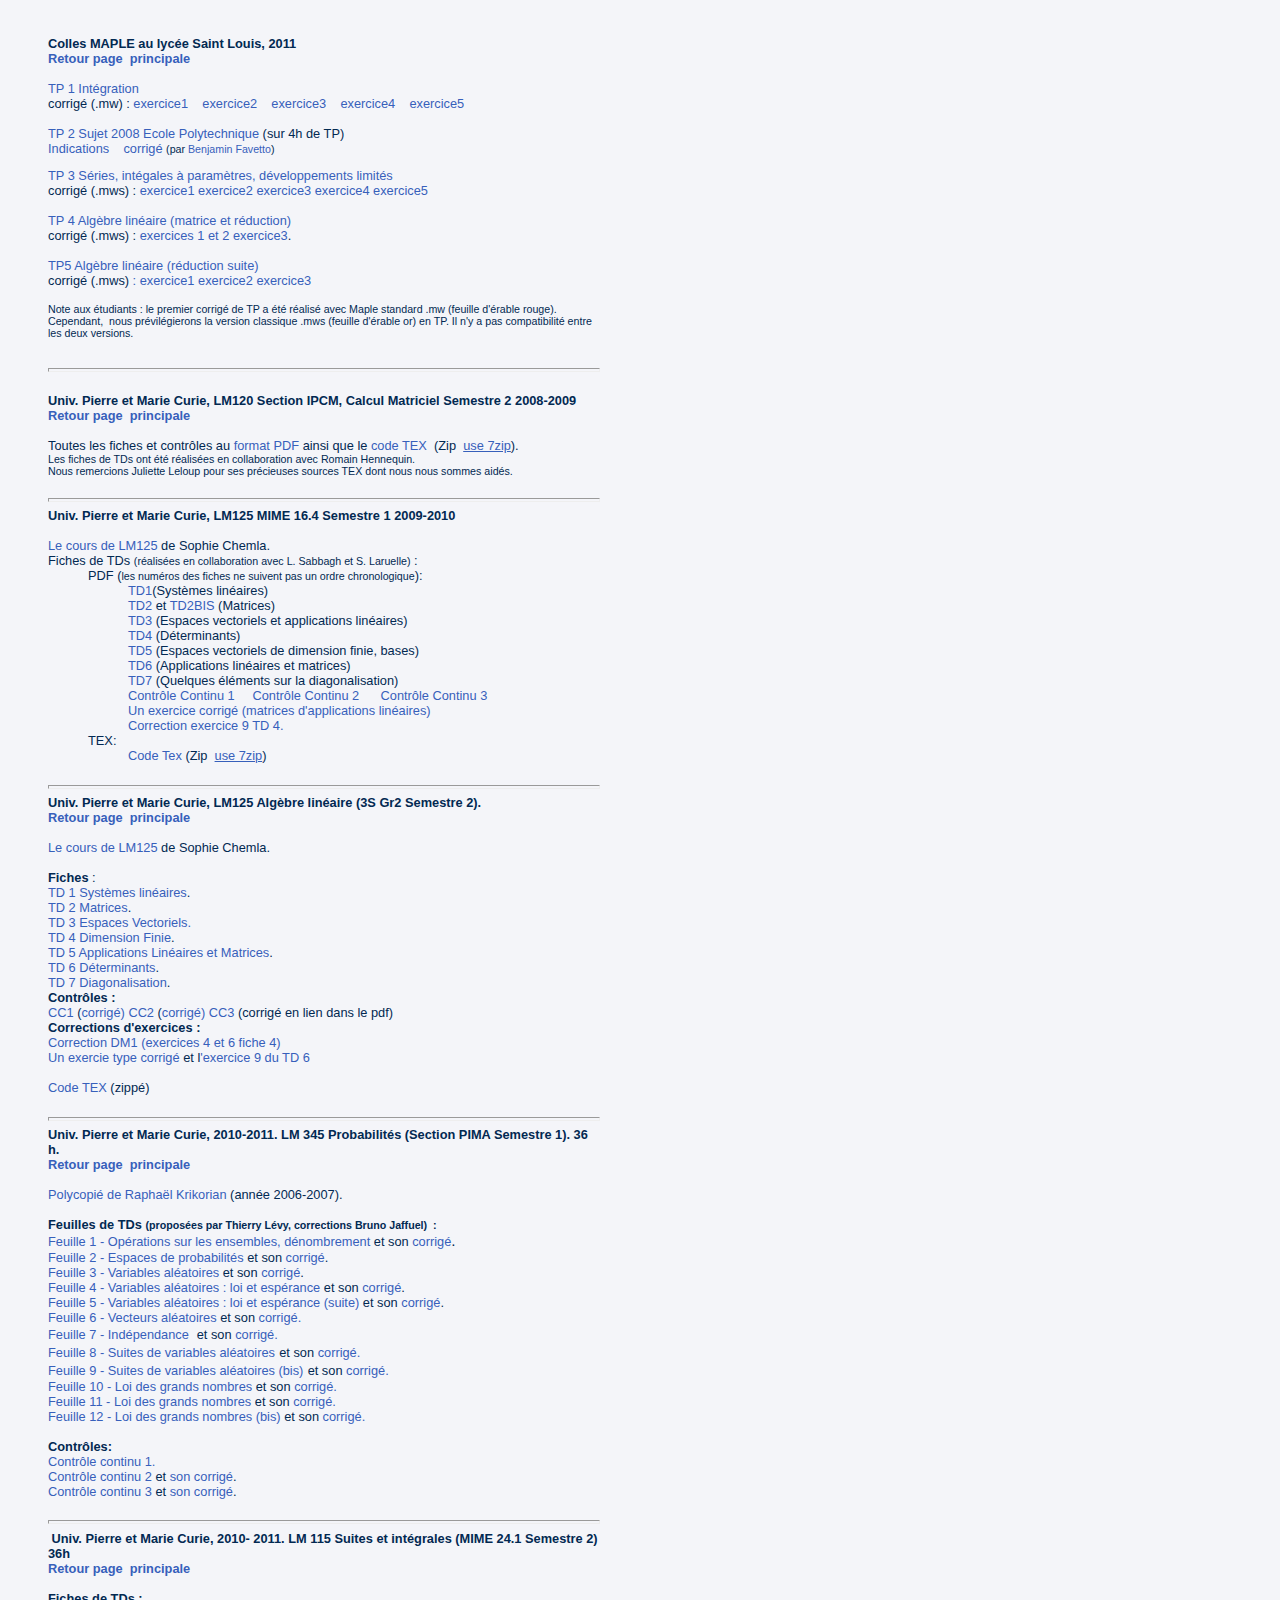
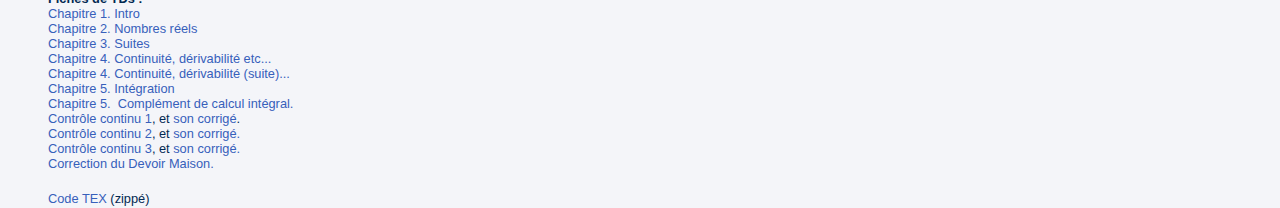
==== teaching/teaching.html @ 9f73de27 "adding all existing files" ====
<!DOCTYPE html PUBLIC "-//W3C//DTD HTML 4.01 Transitional//EN">
<html>
<head>
  <meta name="generator"
 content="HTML Tidy for Mac OS X (vers 1st December 2004), see www.w3.org">
  <meta http-equiv="content-type"
 content="text/html; charset=iso-8859-1">
  <meta name="description" content="Teaching">
  <meta name="keywords" content="Teaching">
  <meta name="author" content="Teaching">
  <link rel="stylesheet" type="text/css" href="../stylesheet.css"
 media="screen,projection" title="Beno&icirc;t Patra">
  <title>Teaching</title>
</head>
<body>
<div class="main"><a style="font-weight: bold;" name="MAPLE"></a><span
 style="font-weight: bold;">Colles
MAPLE au lyc&eacute;e Saint Louis, 2011 <br>
<a href="../index.html">Retour
page &nbsp;principale</a><br>
</span><br>
<a style="font-weight: normal;" href="TPMAPLE1.pdf">TP
1 Int&eacute;gration</a> <br style="font-weight: normal;">
corrig&eacute;
(.mw) :
<a style="font-weight: normal;" href="CorrigeTP1exo1.mw">exercice1</a>&nbsp;&nbsp;&nbsp;
<a style="font-weight: normal;" href="CorrigeTP1exo2.mw">exercice2</a>&nbsp;&nbsp;&nbsp;
<a style="font-weight: normal;" href="CorrigeTP1exo3.mw">exercice3</a>&nbsp;&nbsp;&nbsp;
<a style="font-weight: normal;" href="CorrigeTP1exo4.mw">exercice4</a>&nbsp;&nbsp;&nbsp;
<a style="font-weight: normal;" href="CorrigeTP1exo5.mw">exercice5</a><br
 style="font-weight: normal;">
<br style="font-weight: normal;">
<a style="font-weight: normal;" href="X08sujet.pdf">TP
2 Sujet 2008 Ecole Polytechnique</a>
(sur
4h de TP)<br style="font-weight: normal;">
<a style="font-weight: normal;" href="X08indications.pdf">Indications&nbsp;</a>&nbsp;&nbsp;
<a style="font-weight: normal;" href="X08info.mws">corrig&eacute;</a>
<small style="font-weight: normal;">(par
<a href="http://favetto.free.fr/">Benjamin
Favetto</a>)<br>
<br>
</small><a style="font-weight: normal;" href="TPMAPLE3.pdf"><span
 style="font-weight: normal;">TP
3</span></a><a style="font-weight: normal;" href="TPMAPLE3.pdf"><strong
 style="font-weight: normal;">
</strong>S&eacute;ries,
int&eacute;gales &agrave; param&egrave;tres,
d&eacute;veloppements
limit&eacute;s</a><br style="font-weight: normal;">
<span style="font-weight: normal;">corrig&eacute;
(.mws) :</span><a style="font-weight: normal;" href="corrigeTP3exo1.mws">
exercice1</a> <a style="font-weight: normal;" href="corrigeTP3exo2.mws">exercice2</a>
<a style="font-weight: normal;" href="corrigeTP3exo3.mws">exercice3</a>
<a style="font-weight: normal;" href="corrigeTP3exo4.mws">exercice4</a>
<a style="font-weight: normal;" href="corrigeTP3exo5.mws">exercice5</a><br
 style="font-weight: normal;">
<br style="font-weight: normal;">
<a style="font-weight: normal;" href="TPMAPLE4.pdf">TP
4 Alg&egrave;bre lin&eacute;aire
(matrice et r&eacute;duction)</a><br style="font-weight: normal;">
corrig&eacute;
(.mws) : <a style="font-weight: normal;" href="corrigeTP4exo1_2.mws">exercices
1 et 2</a> <a style="font-weight: normal;" href="corrigeTP4exo3.mws">exercice3</a>.<br
 style="font-weight: normal;">
<br style="font-weight: normal;">
<a style="font-weight: normal;" href="TPMAPLE5.pdf">TP5
Alg&egrave;bre lin&eacute;aire
(r&eacute;duction suite)</a><br style="font-weight: normal;">
corrig&eacute;
(.mws) <a style="font-weight: normal;" href="corrigeTP5exo1.mws">:
exercice1</a>
<a style="font-weight: normal;" href="corrigeTP5exo2.mws">exercice2</a>
<a style="font-weight: normal;" href="corrigeTP5exo3.mws">exercice3</a><br>
<br>
<small><span style="font-weight: normal;">Note aux
&eacute;tudiants : le premier corrig&eacute; de TP a
&eacute;t&eacute; r&eacute;alis&eacute; avec Maple
standard .mw
(feuille d'&eacute;rable rouge). Cependant,&nbsp;
nous pr&eacute;vil&eacute;gierons la version classique .mws
(feuille
d'&eacute;rable or) en TP. Il n'y a pas compatibilit&eacute;
entre les
deux versions.</span><br>
<br>
<br>
<hr style="width: 100%; height: 2px;">
</small><br>
<a name="LM120S10809"></a><span style="font-weight: bold;">Univ.
Pierre et Marie Curie, LM120
Section IPCM, Calcul Matriciel Semestre
2 2008-2009<br>
</span><span style="font-weight: bold;"></span><a
 style="font-weight: bold;" href="../index.html">Retour
page &nbsp;principale</a><br>
<span style="font-weight: bold;"><br>
</span>Toutes les fiches et
contr&ocirc;les au <a href="LM120_09_PDF.zip">format
PDF</a>
ainsi que
le <a href="LM120_09_Tex.zip">code
TEX </a>&nbsp;(Zip&nbsp; <a href="http://www.7-zip.org/"><span
 style="text-decoration: underline;">use
7zip</span></a>).
<br>
<small>Les fiches de TDs ont
&eacute;t&eacute;
r&eacute;alis&eacute;es en
collaboration avec Romain Hennequin.<br>
Nous remercions Juliette Leloup pour ses pr&eacute;cieuses sources
TEX
dont nous nous sommes aid&eacute;s.</small><br>
<br>
<hr style="width: 100%; height: 2px;"><span style="font-weight: bold;"><a
 name="LM125S10910"></a>Univ.
Pierre et Marie Curie, <span style="font-weight: bold;">LM125
MIME 16.4
Semestre 1 2009-2010</span><br>
<br>
</span><a href="PolyCoursLM125.pdf">Le
cours de LM125</a> de
Sophie Chemla.&nbsp;<br>
Fiches de TDs <small>(r&eacute;alis&eacute;es
en collaboration avec L.
Sabbagh et S. Laruelle)</small>
: <br>
<div style="margin-left: 40px;">PDF
(<small>les num&eacute;ros des
fiches ne suivent pas un ordre
chronologique</small>):<br>
</div>
<div style="margin-left: 80px;"><a href="LM125-MIME-TD1.pdf">TD1</a>(Syst&egrave;mes
lin&eacute;aires)<br>
<a href="LM125-MIME-TD2.pdf">TD2</a>
et <a href="LM125-MIME-TD2BIS.pdf">TD2BIS</a>
(Matrices)<br>
<a href="LM125-MIME-TD3.pdf">TD3</a>
(Espaces vectoriels
et applications lin&eacute;aires)<br>
<a href="LM125-MIME-TD4.pdf">TD4</a>
(D&eacute;terminants)<br>
<a href="LM125-MIME-TD5.pdf">TD5</a>
(Espaces vectoriels
de dimension finie, bases)<br>
<a href="LM125-MIME-TD6.pdf">TD6</a>
(Applications
lin&eacute;aires et matrices)<br>
<a href="LM125-MIME-TD7.pdf">TD7</a>
(Quelques
&eacute;l&eacute;ments sur la
diagonalisation)<br>
<a href="LM125-MIME-CC1.pdf">Contr&ocirc;le
Continu 1</a>&nbsp;&nbsp;
&nbsp; <a href="LM125-MIME-CC2.pdf">Contr&ocirc;le
Continu 2</a>&nbsp;&nbsp;&nbsp;
&nbsp; <a href="LM125-MIME-CC3.pdf">Contr&ocirc;le
Continu 3</a><br>
<a href="LM125-Exocorrection.pdf">Un
exercice
corrig&eacute; (matrices d'applications lin&eacute;aires)</a><br>
<a href="CorrTD4-9.pdf">Correction
exercice 9 TD 4.</a><br>
</div>
<div style="margin-left: 40px;">TEX:<br>
</div>
<div style="margin-left: 80px;"><a href="LM125-MIME-S1-2009.zip">Code
Tex</a>&nbsp;(Zip&nbsp;
<a href="http://www.7-zip.org/"><span
 style="text-decoration: underline;">use
7zip</span></a>)<br>
</div>
<br>
<hr style="width: 100%; height: 2px;"><a name="3S"></a> <span
 style="font-weight: bold;">Univ.
Pierre et Marie Curie, LM125 Alg&egrave;bre
lin&eacute;aire (3S Gr2
Semestre 2).<br>
</span><span style="font-weight: bold;"></span><a
 style="font-weight: bold;" href="../index.html">Retour
page &nbsp;principale</a><br>
<br>
<a href="PolyCoursLM125.pdf">Le
cours de LM125</a> de
Sophie Chemla.<br>
<small><span style="font-style: italic;"></span></small><br>
<span style="font-weight: bold;">Fiches</span>
:<a href="LM125-TD1-SysLin-S2.pdf"><br>
TD 1 Syst&egrave;mes
lin&eacute;aires</a>.<br>
<a href="LM125-TD2-Mat-S2.pdf">TD
2 Matrices</a>.<br>
<a href="LM125-TD3-EV-S2.pdf">TD
3 Espaces Vectoriels.</a><br>
<a href="LM125-TD4-DimFin-S2.pdf">TD
4 Dimension Finie</a>.<br>
<a href="LM125-TD5-AppLin-S2.pdf">TD
5 Applications
Lin&eacute;aires et Matrices</a>.<br>
<a href="LM125-TD6-Det-S2.pdf">TD
6 D&eacute;terminants</a>.<br>
<a href="LM125-TD7-Diag-S2.pdf">TD
7 Diagonalisation</a>.<br>
<span style="font-weight: bold;">Contr&ocirc;les
: </span><br>
<a href="LM125-CC1.pdf">CC1</a>
(<a href="LM125-CC1-Correction.pdf">corrig&eacute;)</a>
<a href="LM125-CC2.pdf">CC2</a>
(<a href="LM125-CC2-Correction.pdf">corrig&eacute;)</a>
<a href="LM125-CC3.pdf">CC3</a>
(corrig&eacute; en lien dans le
pdf)<br>
<span style="font-weight: bold;">Corrections
d'exercices : </span><br style="font-weight: bold;">
<a href="LM125-DM1-Correction.pdf">Correction
DM1
(exercices 4 et 6 fiche 4)</a><br>
<a href="LM125-ExerciceSynthese.pdf">Un
exercie type
corrig&eacute;</a> et l<a href="LM125-Correction-TD6-Ex9.pdf">'exercice
9 du TD 6</a><br>
<br>
<a href="LM125-S2_10-Tex.zip">Code
TEX</a>
(zipp&eacute;)<br>
<br>
<hr style="width: 100%; height: 2px;"><a name="LM345"></a><span
 style="font-weight: bold;">Univ.
Pierre et Marie Curie, 2010-2011.
LM
345
Probabilit&eacute;s&nbsp;(Section PIMA Semestre 1).
36 h.<br>
</span><span style="font-weight: bold;"></span><a
 style="font-weight: bold;" href="../index.html">Retour
page &nbsp;principale</a><br>
<br>
<a
 href="http://www.licence.math.upmc.fr/telecharger.php/LM345-cours-2005-2006.pdf?path=UE/LM345/fichiers/3/1">Polycopi&eacute;
de Rapha&euml;l Krikorian</a>
(ann&eacute;e 2006-2007).<br>
<br>
<span style="font-weight: bold;">Feuilles
de TDs </span><small><span style="font-weight: bold;">(propos&eacute;es
par
Thierry L&eacute;vy,
corrections Bruno Jaffuel)&nbsp; :</span><a href="LM345_TD1.pdf"><br>
<big>Feuille 1 -
Op&eacute;rations sur
les ensembles, d&eacute;nombrement</big></a><big>
et son <a href="LM345_TD1_Corr.pdf">corrig&eacute;</a></big><big><big>.</big><a
 href="LM345_TD2.pdf"><br>
Feuille 2 - Espaces de
probabilit&eacute;s</a> et son <a href="LM345_TD2_Corr.pdf">corrig&eacute;</a>.<a
 href="LM345_TD3.pdf"><br>
Feuille 3 -
Variables al&eacute;atoires</a>
et son <a href="LM345_TD3_Corr.pdf">corrig&eacute;</a>.<a
 href="LM345_TD4.pdf"><br>
Feuille 4 -
Variables al&eacute;atoires : loi et esp&eacute;rance</a>
et son <a href="LM345_TD4_Corr.pdf">corrig&eacute;</a>.<a
 href="LM345_TD5.pdf"><br>
Feuille
5 -
Variables al&eacute;atoires : loi et esp&eacute;rance (suite)</a>
et
son <a href="LM345_TD5_Corr.pdf">corrig&eacute;</a>.<a
 href="LM345_TD6.pdf"><br>
Feuille 6 - Vecteurs al&eacute;atoires</a>
et son <a href="LM345_TD6_Corr.pdf">corrig&eacute;.</a><small><a
 href="LM345_TD7.pdf"><br>
<big style="font-weight: normal;">Feuille
7 - Ind&eacute;pendance </big></a></small><big>&nbsp;</big>et
son <a href="LM345_TD7Bis.pdf">corrig&eacute;.</a></big><big><a
 href="LM345_TD8.pdf"><small><br>
<big>Feuille 8 - Suites de
variables
al&eacute;atoires</big></small></a><big>
</big>et son <a href="LM345_TD8_Corr.pdf">corrig&eacute;.</a><big><a
 href="LM345_TD9.pdf"><small><br>
Feuille
9 - Suites de variables al&eacute;atoires (bis)</small></a>
</big>et
son <a href="LM345_TD9_Corr.pdf">corrig&eacute;.</a><a
 href="LM345_TD10.pdf"><br>
Feuille 10 - Loi des
grands nombres</a> et son <a href="LM345_TD10_Corr.pdf">corrig&eacute;.</a></big><big><a
 href="LM345_TD11.pdf"><br>
Feuille 11 - Loi
des
grands nombres</a> et son<a href="LM345_TD11_Corr.pdf">
corrig&eacute;.</a><small><a href="LM345_TD12.pdf"><br>
<big style="font-weight: normal;">Feuille
12 - Loi des
grands nombres (bis)</big></a><big style="font-weight: normal;"> et son
<a href="LM345_TD12_Corr.pdf">corrig&eacute;.<br>
</a></big></small><br>
<span style="font-weight: bold;">Contr&ocirc;les:</span><br>
<a href="LM345_CC1.pdf">Contr&ocirc;le
continu 1.</a><a href="LM345_CC2.pdf"><br>
Contr&ocirc;le continu 2</a> et <a href="LM345_CC2_Corr.pdf">son
corrig&eacute;</a>.<small><a href="LM345_CC3.pdf"><br>
<big><span style="font-weight: normal;">Contr&ocirc;le
continu 3</span></big></a><big><span style="font-weight: normal;"> et </span><a
 style="font-weight: normal;" href="LM345_CC3_Corr.pdf">son
corrig&eacute;</a><span style="font-weight: normal;">.<br>
<br>
</span></big></small></big></small>
<hr style="width: 100%; height: 2px;"><a name="LM115MIME241"></a>&nbsp;<span
 style="font-weight: bold;">Univ.
Pierre et Marie Curie, 2010-
2011. LM 115 Suites et int&eacute;grales (MIME
24.1 Semestre 2) 36h<br>
</span><a style="font-weight: bold;" href="../index.html">Retour
page &nbsp;principale</a><small style="font-weight: bold;"><big><small><big><span
 style="font-weight: normal;"></span></big></small></big></small><span
 style="font-weight: bold;"><br>
<br>
Fiches
de TDs
:</span><br>
<a href="LM115_Ch1_Intro.pdf">Chapitre
1. Intro</a><br>
<a href="LM115_Ch2_Reels.pdf">Chapitre
2. Nombres
r&eacute;els</a><br>
<a href="LM115_Ch3_Suites.pdf">Chapitre
3. Suites</a><strong style="font-weight: normal;"><br>
<a href="LM115_Ch4_ContinuiteDerivabilite.pdf">Chapitre
4. Continuit&eacute;, d&eacute;rivabilit&eacute; etc...</a></strong><br>
<a href="LM115_Ch4_ContinuiteDerivabiliteSuite.pdf">Chapitre
4. Continuit&eacute;, d&eacute;rivabilit&eacute; (suite)...</a><br>
<a href="LM115_Ch5_Integration.pdf">Chapitre
5.
Int&eacute;gration</a><br>
<a href="LM115_Ch6_Calculus.pdf">Chapitre
5.
&nbsp;Compl&eacute;ment de calcul int&eacute;gral.</a><br>
<a href="LM115_Interro1.pdf">Contr&ocirc;le
continu 1</a>,
et<a href="LM115_Interro1Corr.pdf">
son corrig&eacute;</a>.<strong style="font-weight: bold;"><br>
<a style="font-weight: normal;" href="LM115_Interro2.pdf">Contr&ocirc;le
continu 2</a><span style="font-weight: normal;">, et </span><a
 style="font-weight: normal;" href="LM115_Interro2Corr.pdf">son
corrig&eacute;.</a></strong><br>
<strong style="font-weight: normal;"></strong><strong
 style="font-weight: bold;"><a style="font-weight: normal;"
 href="LM115_Interro3.pdf">Contr&ocirc;le
continu 3</a><span style="font-weight: normal;">, et </span><a
 style="font-weight: normal;" href="LM115_Interro3Corr.pdf">son
corrig&eacute;.</a></strong><br>
<strong style="font-weight: normal;"><a style="font-weight: normal;"
 href="LM115_CorrectionDM.pdf">Correction
du Devoir
Maison.</a><br>
<br>
</strong><a href="LM115_11.zip">Code
TEX</a>
(zipp&eacute;) <big><big><a href="http://www.lsta.upmc.fr/"><br>
</a></big></big></div>
<div id="side">
<p><a href="http://www.upmc.fr"
 title="Universit&eacute; Pierre et Marie Curie - Paris 6"> </a></p>
</div>
</body>
</html>
---- stylesheet.css ----
body {
padding:20px 32px;
margin:0;
font:80% tahoma, verdana, sans-serif;
background: #f4f5f9;
color: #022952;
}


#sideshadow {
margin:0 auto 0 auto;
width:792px;
background: #f4f5f9 url(images/ombrecotes.png);
}


#bottomshadow {
margin:0px;
padding:0;
width:792px;
height:12px;
background: #f4f5f9 url(images/ombrebas.png) bottom no-repeat;
}



#coins {
    margin:0 auto 0 auto;
    padding:0;
    width:792px;
    height:25px;
    background: url(images/coins2.gif) top no-repeat;
}


#header {
    margin:0 auto 0 auto;
    padding:0;
    clear:both;
    width:770px;
    /* background: #9ab0e4 url(images/headcornerleft.png) top left no-repeat; */
    background: #9ab0e4;
    text-align:center;
}


#header h1 {
    margin:0;
    padding:0 0 20px 0;
    border:none;
    color: #274690;
    /* background: url(images/headcornerright.png) top right no-repeat; */
    /*background: url(images/coins.png) top no-repeat;*/
    font-size:2.3em;
    font-weight:normal;
}


#header a, #header a:hover, #header a:visited {
    margin:0;
    padding:0;
    color: #274690;
    text-decoration:none;
    border:none;
}


#header a:hover {
color: #022952;
}


#navitabs {
    clear:both;
    margin:1px auto 0;
    padding: 6px 0 11px;
    width:770px;
    background: url(images/menubg.png);
}


.navitab, .navitab:hover, .activenavitab, .activenavitab:hover {
padding:4px 0px;
margin:4px 0 0 16px;
text-decoration:none;
font-size:1.2em;
font-variant:small-caps;
font-weight:500;
color:#ffffff;
border:none;
}


.navitab:hover, .activenavitab, .activenavitab:hover {
border-bottom:3px solid #9ab0e4;
}


#subheader {
clear:both;
margin:1px auto 0;
padding: 6px 0 11px;
width:770px;
background: url(images/menubg.png) top;
}


#subheader a, #subheader a:hover, #subheader a:visited { 
padding:4px 0px;
margin:4px 0 0 16px;
text-decoration:none;
font-size:1.2em;
font-variant:small-caps;
font-weight:500;
color:#ffffff;
border:none;
}


#container {
margin:0 auto 0 auto;
padding:0px;
width:766px;
background: #e8edf9;
border:2px solid #9ab0e4;
}


.main {
margin:0;
padding:16px 0 0 16px;
float:left;
width:550px;
}


.main ol, ul {
margin:8px 0;
padding:0;
line-height:1.5em;
}


.main ul {
list-style:none;
}


.main ul li {
margin:0 16px;
padding:0;
}


.main ol li {
margin:0 20px;
padding:0;
}


.main ol li ul {
margin:8px;
padding:0;
}

.main ol li ul li {
margin:0 16px;
padding: 0;
}


.main a, a:hover {
color:#3760bb;
text-decoration:none;
}


.main a:hover {
color:#022952;
}


.main p {
margin:0 0 16px;
padding:0;
line-height:1.5em;
text-align:left;
}


.main h1 {
margin:0;
padding:0;
font-size:1.6em;
font-weight:normal;
}


.main h2 {
margin:0 0 16px;
padding:0;
font-size:1.6em;
font-weight:normal;
}


.main h3, .block h2 {
margin:0 0 16px;
padding:0;
font-size:1.3em;
font-weight:normal;
}


#side {
margin:0;
padding:20px 16px 0 0;
float:right;
width:178px;
}


#side p {
margin:0 0 16px;
padding:0;
float:right;
}


.sidelink, .sidelink:hover, .activesidelink, .activesidelink:hover {
padding:3px 4px 3px 8px;
margin:0 0 5px 0;
text-decoration:none;
text-align:left;
display:block;
width:146px;
color: #022952;
background: #9ab0e4 url(images/corner.gif) top right no-repeat;
border:none;
border-left: 3px solid #4870ce;
}


.sidelink:hover, .activesidelink, .activesidelink:hover {
color: #ffffff;
background:#4870ce url(images/corner.gif) top right no-repeat;
}


#footer {
margin:0 auto 0 auto;
padding:8px 16px;
clear: both;
width:734px;
height: 16px;
color: #274690;
background-color:#809cdd;
text-align: center;
border-top:1px solid #9ab0e4;
}


#footer p { 
margin:0;
padding:0;
}


#footer h1 { 
margin:0;
padding:0;
font-size:100%;
font-weight:normal;
float:left;
}


#footer h2 {
margin:0;
padding:0;
font-size:100%;
font-weight:bold;
float:right;
}


#footer a, a:hover {
margin:0;
padding:0;
color:#022952;
text-decoration:none;
border:none;
}



.hide {
display:none;
}


h3.right {
float:right;
text-align:right;
}


img, img.right {
margin:0;
padding:2px;
background-color: #e8edf9;
border:1px solid #9ab0e4;
}


img.right {
float:right;
margin:0 0 16px 16px;
}


.block, .member, .annonce {
margin:0 0 16px;
padding:8px 8px 8px 16px;
background:#ffffff;
border:1px solid #9ab0e4;
line-height:1.5em;
}

.block h3 {
font-size:1em;
}

.member {
padding:8px 8px 8px 16px;
height: 116px;
}


.member img {
float:right;
height:110px;
/*width:100px;*/
}


.annonce {
color: #990000;
background: #f4e5e5;
border: 1px solid #990000;
border-left: 3px solid #990000;
}


.annonce a {
color: #990000;
border-bottom: 1px dashed #990000;
}


.annonce a:hover {
color: #990000;
border-bottom: 1px solid #990000;
}


.pdf, .pdf:hover { 
margin:0;
padding: 1px 15px 1px 0px;
background:url(images/pdflogo.gif) right no-repeat;
}


.titre {
color: #800000;
font-weight: bold;
}


/* par defaut le resume est cache */
.resume {
 visibility: hidden;
 overflow: hidden;
 height: 1px;
 margin-top: -1px;
 position: absolute;
}

.cachediv {
 visibility: hidden;
 overflow: hidden;
 height: 1px;
 margin-top: -1px;
 position: absolute;
 }
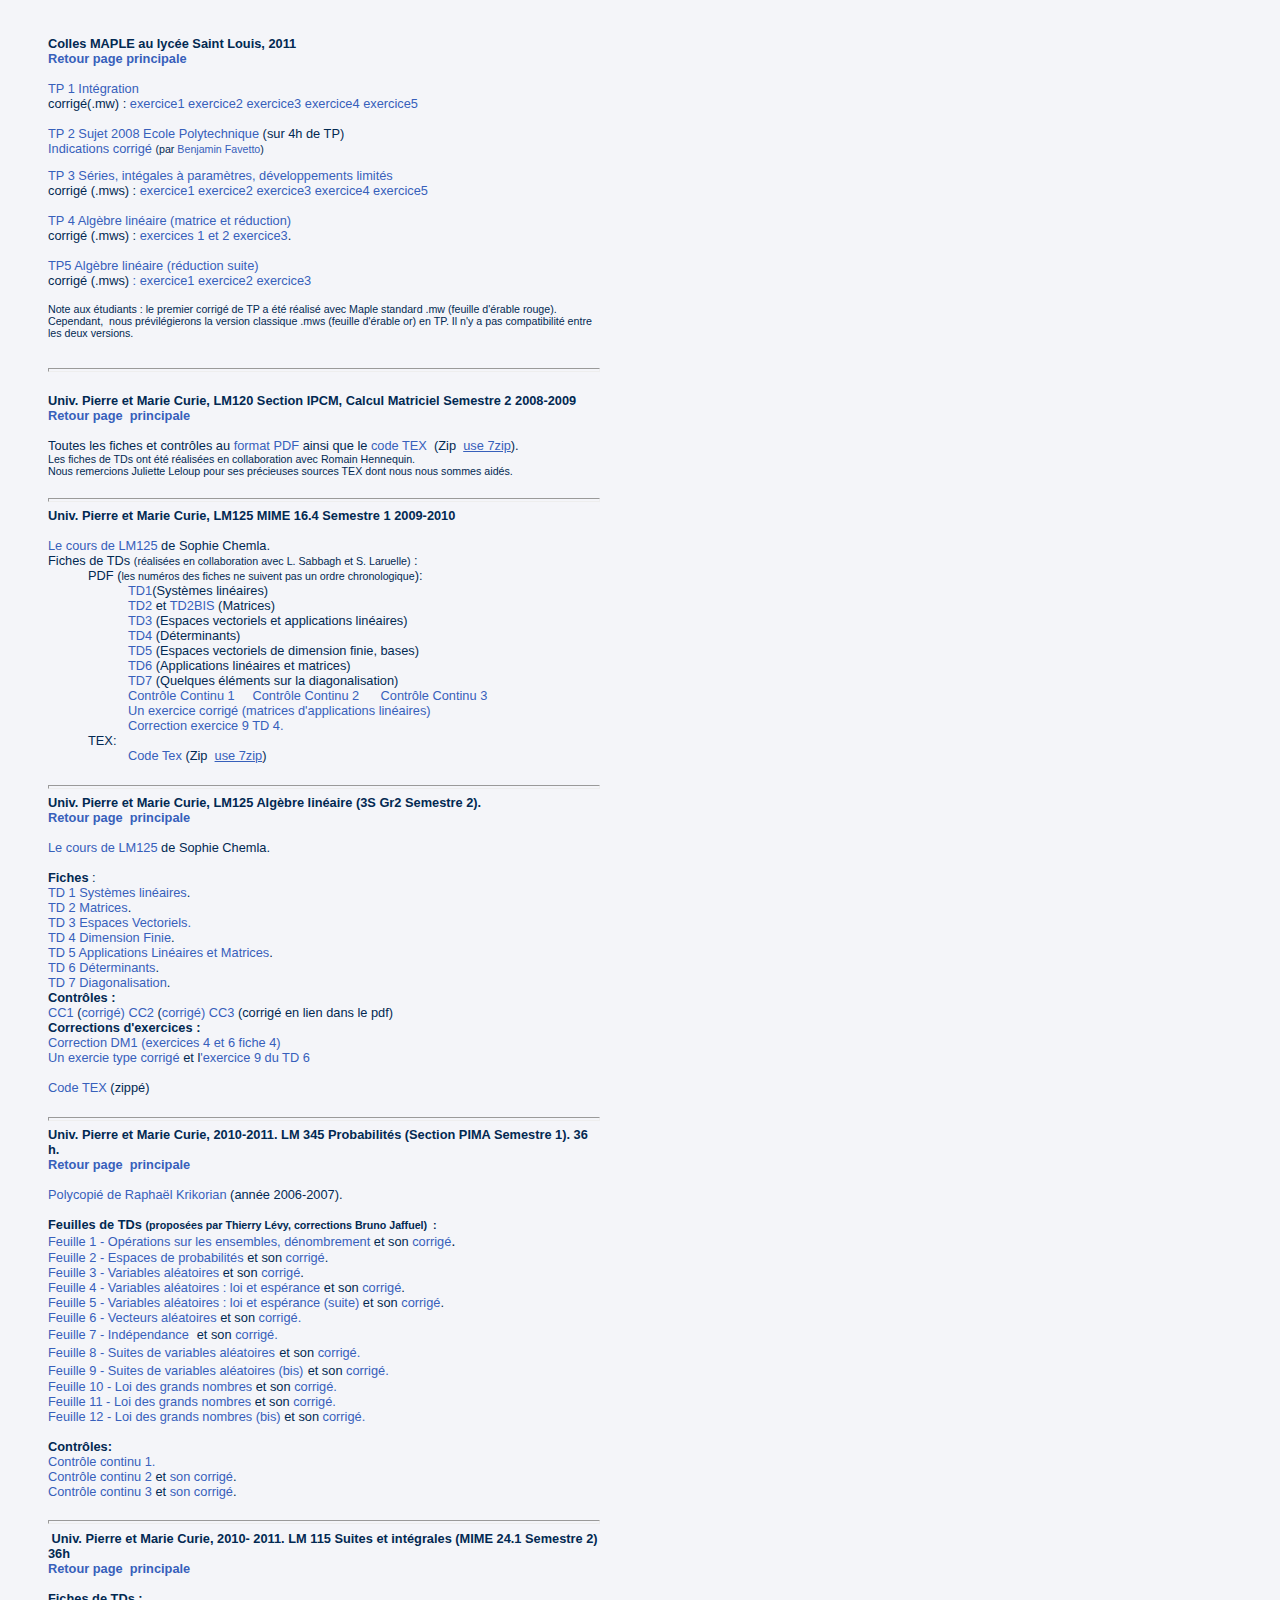
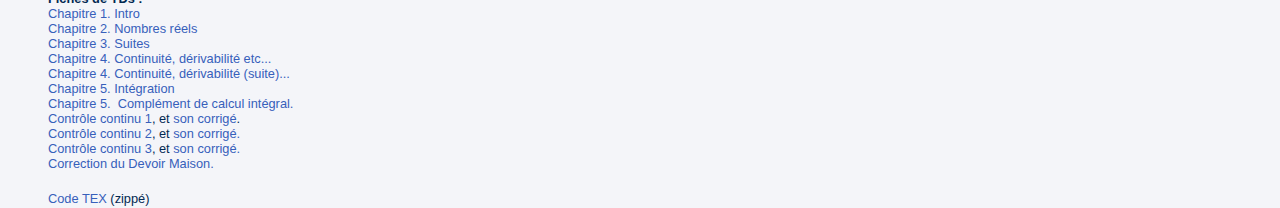
==== commit a7ec407e: "first changes on teaching file" ====
--- a/teaching/teaching.html
+++ b/teaching/teaching.html
@@ -1,10 +1,7 @@
-<!DOCTYPE html PUBLIC "-//W3C//DTD HTML 4.01 Transitional//EN">
+﻿<!DOCTYPE html PUBLIC "-//W3C//DTD HTML 4.01 Transitional//EN">
 <html>
 <head>
-  <meta name="generator"
- content="HTML Tidy for Mac OS X (vers 1st December 2004), see www.w3.org">
-  <meta http-equiv="content-type"
- content="text/html; charset=iso-8859-1">
+  <meta http-equiv="content-type" content="text/html; charset=utf-8">
   <meta name="description" content="Teaching">
   <meta name="keywords" content="Teaching">
   <meta name="author" content="Teaching">
@@ -13,20 +10,16 @@
   <title>Teaching</title>
 </head>
 <body>
-<div class="main"><a style="font-weight: bold;" name="MAPLE"></a><span
- style="font-weight: bold;">Colles
-MAPLE au lyc&eacute;e Saint Louis, 2011 <br>
-<a href="../index.html">Retour
-page &nbsp;principale</a><br>
+<div class="main"><a style="font-weight: bold;" name="MAPLE"></a><span style="font-weight: bold;">Colles MAPLE au lycée Saint Louis, 2011 <br>
+<a href="../index.html">Retour page principale</a><br>
 </span><br>
 <a style="font-weight: normal;" href="TPMAPLE1.pdf">TP
-1 Int&eacute;gration</a> <br style="font-weight: normal;">
-corrig&eacute;
-(.mw) :
-<a style="font-weight: normal;" href="CorrigeTP1exo1.mw">exercice1</a>&nbsp;&nbsp;&nbsp;
-<a style="font-weight: normal;" href="CorrigeTP1exo2.mw">exercice2</a>&nbsp;&nbsp;&nbsp;
-<a style="font-weight: normal;" href="CorrigeTP1exo3.mw">exercice3</a>&nbsp;&nbsp;&nbsp;
-<a style="font-weight: normal;" href="CorrigeTP1exo4.mw">exercice4</a>&nbsp;&nbsp;&nbsp;
+1 Intégration</a> <br style="font-weight: normal;">
+corrigé(.mw) :
+<a style="font-weight: normal;" href="CorrigeTP1exo1.mw">exercice1</a>
+<a style="font-weight: normal;" href="CorrigeTP1exo2.mw">exercice2</a>
+<a style="font-weight: normal;" href="CorrigeTP1exo3.mw">exercice3</a>
+<a style="font-weight: normal;" href="CorrigeTP1exo4.mw">exercice4</a>
 <a style="font-weight: normal;" href="CorrigeTP1exo5.mw">exercice5</a><br
  style="font-weight: normal;">
 <br style="font-weight: normal;">
@@ -34,7 +27,7 @@
 2 Sujet 2008 Ecole Polytechnique</a>
 (sur
 4h de TP)<br style="font-weight: normal;">
-<a style="font-weight: normal;" href="X08indications.pdf">Indications&nbsp;</a>&nbsp;&nbsp;
+<a style="font-weight: normal;" href="X08indications.pdf">Indications</a>
 <a style="font-weight: normal;" href="X08info.mws">corrig&eacute;</a>
 <small style="font-weight: normal;">(par
 <a href="http://favetto.free.fr/">Benjamin
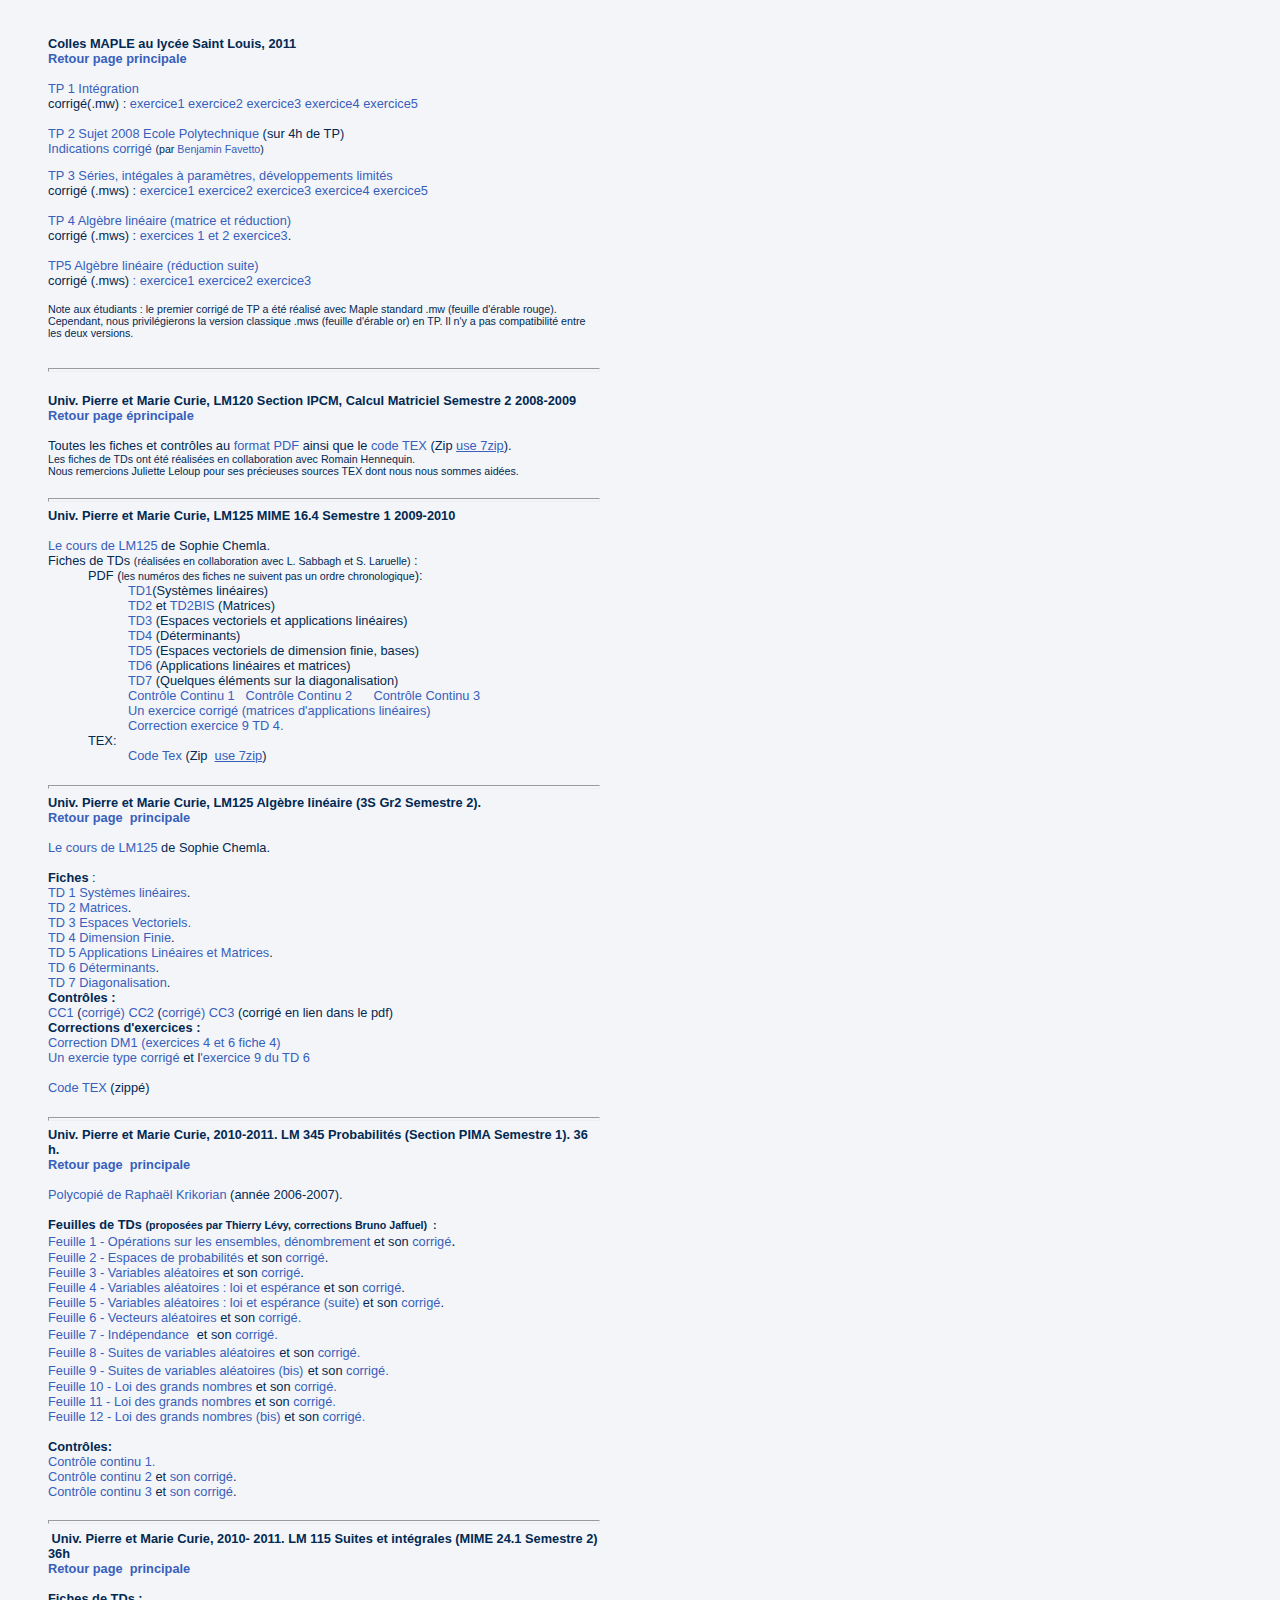
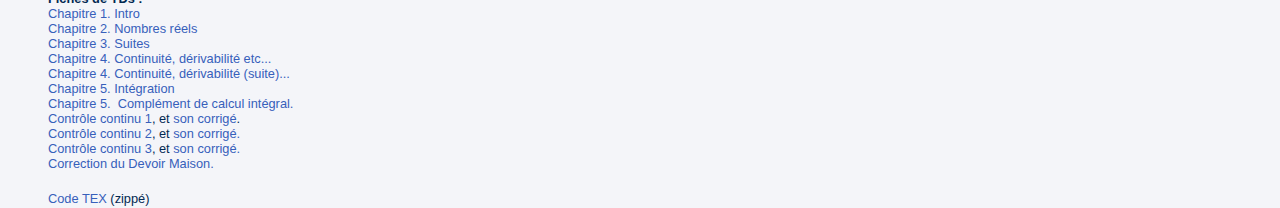
==== commit d98c6fc8: "remove several wrongly encoded strings" ====
--- a/teaching/teaching.html
+++ b/teaching/teaching.html
@@ -5,8 +5,7 @@
   <meta name="description" content="Teaching">
   <meta name="keywords" content="Teaching">
   <meta name="author" content="Teaching">
-  <link rel="stylesheet" type="text/css" href="../stylesheet.css"
- media="screen,projection" title="Beno&icirc;t Patra">
+  <link rel="stylesheet" type="text/css" href="../stylesheet.css" media="screen,projection" title="Benoît Patra">
   <title>Teaching</title>
 </head>
 <body>
@@ -28,20 +27,16 @@
 (sur
 4h de TP)<br style="font-weight: normal;">
 <a style="font-weight: normal;" href="X08indications.pdf">Indications</a>
-<a style="font-weight: normal;" href="X08info.mws">corrig&eacute;</a>
-<small style="font-weight: normal;">(par
-<a href="http://favetto.free.fr/">Benjamin
-Favetto</a>)<br>
-<br>
-</small><a style="font-weight: normal;" href="TPMAPLE3.pdf"><span
- style="font-weight: normal;">TP
-3</span></a><a style="font-weight: normal;" href="TPMAPLE3.pdf"><strong
- style="font-weight: normal;">
-</strong>S&eacute;ries,
-int&eacute;gales &agrave; param&egrave;tres,
-d&eacute;veloppements
-limit&eacute;s</a><br style="font-weight: normal;">
-<span style="font-weight: normal;">corrig&eacute;
+<a style="font-weight: normal;" href="X08info.mws">corrigé</a>
+<small style="font-weight: normal;">(par <a href="http://favetto.free.fr/">Benjamin Favetto</a>)<br>
+<br>
+</small><a style="font-weight: normal;" href="TPMAPLE3.pdf">
+<span style="font-weight: normal;">TP 3</span></a><a style="font-weight: normal;" href="TPMAPLE3.pdf">
+<strong style="font-weight: normal;">
+</strong>Séries,
+intégales à paramètres, développements
+limités</a><br style="font-weight: normal;">
+<span style="font-weight: normal;">corrigé
 (.mws) :</span><a style="font-weight: normal;" href="corrigeTP3exo1.mws">
 exercice1</a> <a style="font-weight: normal;" href="corrigeTP3exo2.mws">exercice2</a>
 <a style="font-weight: normal;" href="corrigeTP3exo3.mws">exercice3</a>
@@ -50,32 +45,28 @@
  style="font-weight: normal;">
 <br style="font-weight: normal;">
 <a style="font-weight: normal;" href="TPMAPLE4.pdf">TP
-4 Alg&egrave;bre lin&eacute;aire
-(matrice et r&eacute;duction)</a><br style="font-weight: normal;">
-corrig&eacute;
-(.mws) : <a style="font-weight: normal;" href="corrigeTP4exo1_2.mws">exercices
+4 Algèbre linéaire
+(matrice et réduction)</a><br style="font-weight: normal;">
+corrigé (.mws) : <a style="font-weight: normal;" href="corrigeTP4exo1_2.mws">exercices
 1 et 2</a> <a style="font-weight: normal;" href="corrigeTP4exo3.mws">exercice3</a>.<br
  style="font-weight: normal;">
 <br style="font-weight: normal;">
 <a style="font-weight: normal;" href="TPMAPLE5.pdf">TP5
-Alg&egrave;bre lin&eacute;aire
-(r&eacute;duction suite)</a><br style="font-weight: normal;">
-corrig&eacute;
+Algèbre linéaire
+(réduction suite)</a><br style="font-weight: normal;">
+corrigé
 (.mws) <a style="font-weight: normal;" href="corrigeTP5exo1.mws">:
 exercice1</a>
 <a style="font-weight: normal;" href="corrigeTP5exo2.mws">exercice2</a>
 <a style="font-weight: normal;" href="corrigeTP5exo3.mws">exercice3</a><br>
 <br>
 <small><span style="font-weight: normal;">Note aux
-&eacute;tudiants : le premier corrig&eacute; de TP a
-&eacute;t&eacute; r&eacute;alis&eacute; avec Maple
+étudiants : le premier corrigé de TP a
+été réalisé avec Maple
 standard .mw
-(feuille d'&eacute;rable rouge). Cependant,&nbsp;
-nous pr&eacute;vil&eacute;gierons la version classique .mws
+(feuille d'érable rouge). Cependant, nous privilégierons la version classique .mws
 (feuille
-d'&eacute;rable or) en TP. Il n'y a pas compatibilit&eacute;
-entre les
-deux versions.</span><br>
+d'érable or) en TP. Il n'y a pas compatibilité entre les deux versions.</span><br>
 <br>
 <br>
 <hr style="width: 100%; height: 2px;">
@@ -86,28 +77,26 @@
 2 2008-2009<br>
 </span><span style="font-weight: bold;"></span><a
  style="font-weight: bold;" href="../index.html">Retour
-page &nbsp;principale</a><br>
+page éprincipale</a><br>
 <span style="font-weight: bold;"><br>
 </span>Toutes les fiches et
-contr&ocirc;les au <a href="LM120_09_PDF.zip">format
+contrôles au <a href="LM120_09_PDF.zip">format
 PDF</a>
 ainsi que
 le <a href="LM120_09_Tex.zip">code
-TEX </a>&nbsp;(Zip&nbsp; <a href="http://www.7-zip.org/"><span
+TEX </a>(Zip <a href="http://www.7-zip.org/"><span
  style="text-decoration: underline;">use
 7zip</span></a>).
 <br>
 <small>Les fiches de TDs ont
-&eacute;t&eacute;
-r&eacute;alis&eacute;es en
+été
+réalisées en
 collaboration avec Romain Hennequin.<br>
-Nous remercions Juliette Leloup pour ses pr&eacute;cieuses sources
-TEX
-dont nous nous sommes aid&eacute;s.</small><br>
+Nous remercions Juliette Leloup pour ses précieuses sources
+TEX dont nous nous sommes aidées.</small><br>
 <br>
 <hr style="width: 100%; height: 2px;"><span style="font-weight: bold;"><a
- name="LM125S10910"></a>Univ.
-Pierre et Marie Curie, <span style="font-weight: bold;">LM125
+ name="LM125S10910"></a>Univ. Pierre et Marie Curie, <span style="font-weight: bold;">LM125
 MIME 16.4
 Semestre 1 2009-2010</span><br>
 <br>
@@ -123,28 +112,28 @@
 fiches ne suivent pas un ordre
 chronologique</small>):<br>
 </div>
-<div style="margin-left: 80px;"><a href="LM125-MIME-TD1.pdf">TD1</a>(Syst&egrave;mes
-lin&eacute;aires)<br>
+<div style="margin-left: 80px;"><a href="LM125-MIME-TD1.pdf">TD1</a>(Systèmes
+linéaires)<br>
 <a href="LM125-MIME-TD2.pdf">TD2</a>
 et <a href="LM125-MIME-TD2BIS.pdf">TD2BIS</a>
 (Matrices)<br>
 <a href="LM125-MIME-TD3.pdf">TD3</a>
 (Espaces vectoriels
-et applications lin&eacute;aires)<br>
+et applications linéaires)<br>
 <a href="LM125-MIME-TD4.pdf">TD4</a>
-(D&eacute;terminants)<br>
+(Déterminants)<br>
 <a href="LM125-MIME-TD5.pdf">TD5</a>
 (Espaces vectoriels
 de dimension finie, bases)<br>
 <a href="LM125-MIME-TD6.pdf">TD6</a>
 (Applications
-lin&eacute;aires et matrices)<br>
+linéaires et matrices)<br>
 <a href="LM125-MIME-TD7.pdf">TD7</a>
 (Quelques
-&eacute;l&eacute;ments sur la
+éléments sur la
 diagonalisation)<br>
-<a href="LM125-MIME-CC1.pdf">Contr&ocirc;le
-Continu 1</a>&nbsp;&nbsp;
+<a href="LM125-MIME-CC1.pdf">Contrôle
+Continu 1</a>
 &nbsp; <a href="LM125-MIME-CC2.pdf">Contr&ocirc;le
 Continu 2</a>&nbsp;&nbsp;&nbsp;
 &nbsp; <a href="LM125-MIME-CC3.pdf">Contr&ocirc;le
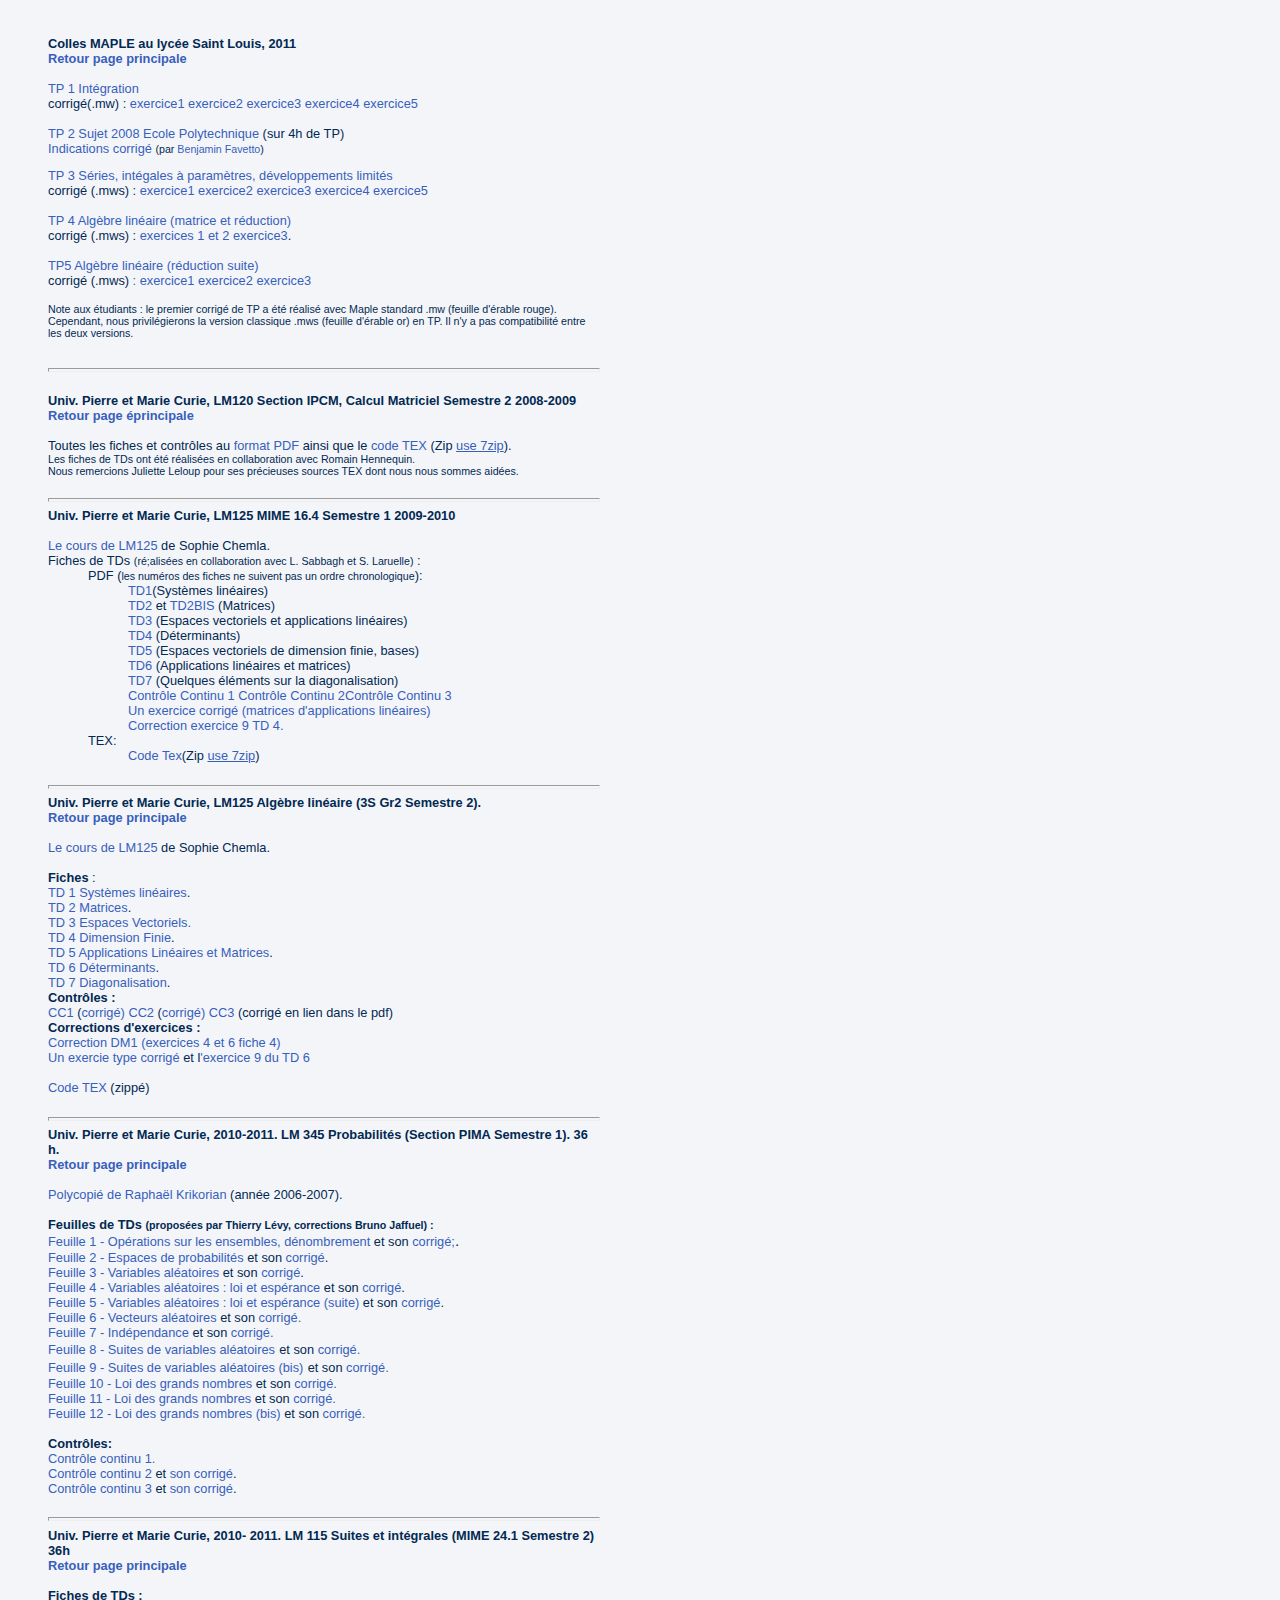
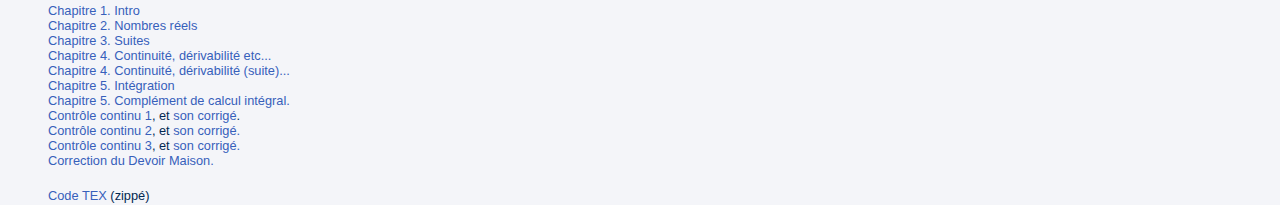
==== commit 0a7a814c: "finishing removing wrongly encoded accuentuated character" ====
--- a/teaching/teaching.html
+++ b/teaching/teaching.html
@@ -102,13 +102,13 @@
 <br>
 </span><a href="PolyCoursLM125.pdf">Le
 cours de LM125</a> de
-Sophie Chemla.&nbsp;<br>
-Fiches de TDs <small>(r&eacute;alis&eacute;es
+Sophie Chemla.<br>
+Fiches de TDs <small>(ré;alisées
 en collaboration avec L.
 Sabbagh et S. Laruelle)</small>
 : <br>
 <div style="margin-left: 40px;">PDF
-(<small>les num&eacute;ros des
+(<small>les numéros des
 fiches ne suivent pas un ordre
 chronologique</small>):<br>
 </div>
@@ -134,20 +134,19 @@
 diagonalisation)<br>
 <a href="LM125-MIME-CC1.pdf">Contrôle
 Continu 1</a>
-&nbsp; <a href="LM125-MIME-CC2.pdf">Contr&ocirc;le
-Continu 2</a>&nbsp;&nbsp;&nbsp;
-&nbsp; <a href="LM125-MIME-CC3.pdf">Contr&ocirc;le
+<a href="LM125-MIME-CC2.pdf">Contrôle
+Continu 2</a><a href="LM125-MIME-CC3.pdf">Contrôle
 Continu 3</a><br>
 <a href="LM125-Exocorrection.pdf">Un
 exercice
-corrig&eacute; (matrices d'applications lin&eacute;aires)</a><br>
+corrigé (matrices d'applications linéaires)</a><br>
 <a href="CorrTD4-9.pdf">Correction
 exercice 9 TD 4.</a><br>
 </div>
 <div style="margin-left: 40px;">TEX:<br>
 </div>
 <div style="margin-left: 80px;"><a href="LM125-MIME-S1-2009.zip">Code
-Tex</a>&nbsp;(Zip&nbsp;
+Tex</a>(Zip
 <a href="http://www.7-zip.org/"><span
  style="text-decoration: underline;">use
 7zip</span></a>)<br>
@@ -155,12 +154,12 @@
 <br>
 <hr style="width: 100%; height: 2px;"><a name="3S"></a> <span
  style="font-weight: bold;">Univ.
-Pierre et Marie Curie, LM125 Alg&egrave;bre
-lin&eacute;aire (3S Gr2
+Pierre et Marie Curie, LM125 Algèbre
+linéaire (3S Gr2
 Semestre 2).<br>
 </span><span style="font-weight: bold;"></span><a
  style="font-weight: bold;" href="../index.html">Retour
-page &nbsp;principale</a><br>
+page principale</a><br>
 <br>
 <a href="PolyCoursLM125.pdf">Le
 cours de LM125</a> de
@@ -168,8 +167,8 @@
 <small><span style="font-style: italic;"></span></small><br>
 <span style="font-weight: bold;">Fiches</span>
 :<a href="LM125-TD1-SysLin-S2.pdf"><br>
-TD 1 Syst&egrave;mes
-lin&eacute;aires</a>.<br>
+TD 1 Systèmes
+linéaires</a>.<br>
 <a href="LM125-TD2-Mat-S2.pdf">TD
 2 Matrices</a>.<br>
 <a href="LM125-TD3-EV-S2.pdf">TD
@@ -178,19 +177,19 @@
 4 Dimension Finie</a>.<br>
 <a href="LM125-TD5-AppLin-S2.pdf">TD
 5 Applications
-Lin&eacute;aires et Matrices</a>.<br>
+Linéaires et Matrices</a>.<br>
 <a href="LM125-TD6-Det-S2.pdf">TD
-6 D&eacute;terminants</a>.<br>
+6 Déterminants</a>.<br>
 <a href="LM125-TD7-Diag-S2.pdf">TD
 7 Diagonalisation</a>.<br>
-<span style="font-weight: bold;">Contr&ocirc;les
+<span style="font-weight: bold;">Contrôles
 : </span><br>
 <a href="LM125-CC1.pdf">CC1</a>
-(<a href="LM125-CC1-Correction.pdf">corrig&eacute;)</a>
+(<a href="LM125-CC1-Correction.pdf">corrigé)</a>
 <a href="LM125-CC2.pdf">CC2</a>
-(<a href="LM125-CC2-Correction.pdf">corrig&eacute;)</a>
+(<a href="LM125-CC2-Correction.pdf">corrigé)</a>
 <a href="LM125-CC3.pdf">CC3</a>
-(corrig&eacute; en lien dans le
+(corrigé en lien dans le
 pdf)<br>
 <span style="font-weight: bold;">Corrections
 d'exercices : </span><br style="font-weight: bold;">
@@ -199,103 +198,103 @@
 (exercices 4 et 6 fiche 4)</a><br>
 <a href="LM125-ExerciceSynthese.pdf">Un
 exercie type
-corrig&eacute;</a> et l<a href="LM125-Correction-TD6-Ex9.pdf">'exercice
+corrigé</a> et l<a href="LM125-Correction-TD6-Ex9.pdf">'exercice
 9 du TD 6</a><br>
 <br>
 <a href="LM125-S2_10-Tex.zip">Code
 TEX</a>
-(zipp&eacute;)<br>
+(zippé)<br>
 <br>
 <hr style="width: 100%; height: 2px;"><a name="LM345"></a><span
  style="font-weight: bold;">Univ.
 Pierre et Marie Curie, 2010-2011.
 LM
 345
-Probabilit&eacute;s&nbsp;(Section PIMA Semestre 1).
+Probabilités (Section PIMA Semestre 1).
 36 h.<br>
 </span><span style="font-weight: bold;"></span><a
  style="font-weight: bold;" href="../index.html">Retour
-page &nbsp;principale</a><br>
+page principale</a><br>
 <br>
 <a
- href="http://www.licence.math.upmc.fr/telecharger.php/LM345-cours-2005-2006.pdf?path=UE/LM345/fichiers/3/1">Polycopi&eacute;
-de Rapha&euml;l Krikorian</a>
-(ann&eacute;e 2006-2007).<br>
+ href="http://www.licence.math.upmc.fr/telecharger.php/LM345-cours-2005-2006.pdf?path=UE/LM345/fichiers/3/1">Polycopié
+de Raphaël Krikorian</a>
+(année 2006-2007).<br>
 <br>
 <span style="font-weight: bold;">Feuilles
-de TDs </span><small><span style="font-weight: bold;">(propos&eacute;es
+de TDs </span><small><span style="font-weight: bold;">(proposées
 par
-Thierry L&eacute;vy,
-corrections Bruno Jaffuel)&nbsp; :</span><a href="LM345_TD1.pdf"><br>
+Thierry Lévy,
+corrections Bruno Jaffuel) :</span><a href="LM345_TD1.pdf"><br>
 <big>Feuille 1 -
-Op&eacute;rations sur
-les ensembles, d&eacute;nombrement</big></a><big>
-et son <a href="LM345_TD1_Corr.pdf">corrig&eacute;</a></big><big><big>.</big><a
+Opérations sur
+les ensembles, dénombrement</big></a><big>
+et son <a href="LM345_TD1_Corr.pdf">corrigé;</a></big><big><big>.</big><a
  href="LM345_TD2.pdf"><br>
 Feuille 2 - Espaces de
-probabilit&eacute;s</a> et son <a href="LM345_TD2_Corr.pdf">corrig&eacute;</a>.<a
+probabilités</a> et son <a href="LM345_TD2_Corr.pdf">corrigé</a>.<a
  href="LM345_TD3.pdf"><br>
 Feuille 3 -
-Variables al&eacute;atoires</a>
-et son <a href="LM345_TD3_Corr.pdf">corrig&eacute;</a>.<a
+Variables aléatoires</a>
+et son <a href="LM345_TD3_Corr.pdf">corrigé</a>.<a
  href="LM345_TD4.pdf"><br>
 Feuille 4 -
-Variables al&eacute;atoires : loi et esp&eacute;rance</a>
-et son <a href="LM345_TD4_Corr.pdf">corrig&eacute;</a>.<a
+Variables aléatoires : loi et espérance</a>
+et son <a href="LM345_TD4_Corr.pdf">corrigé</a>.<a
  href="LM345_TD5.pdf"><br>
 Feuille
 5 -
-Variables al&eacute;atoires : loi et esp&eacute;rance (suite)</a>
+Variables aléatoires : loi et espérance (suite)</a>
 et
-son <a href="LM345_TD5_Corr.pdf">corrig&eacute;</a>.<a
+son <a href="LM345_TD5_Corr.pdf">corrigé</a>.<a
  href="LM345_TD6.pdf"><br>
-Feuille 6 - Vecteurs al&eacute;atoires</a>
-et son <a href="LM345_TD6_Corr.pdf">corrig&eacute;.</a><small><a
+Feuille 6 - Vecteurs aléatoires</a>
+et son <a href="LM345_TD6_Corr.pdf">corrigé.</a><small><a
  href="LM345_TD7.pdf"><br>
 <big style="font-weight: normal;">Feuille
-7 - Ind&eacute;pendance </big></a></small><big>&nbsp;</big>et
-son <a href="LM345_TD7Bis.pdf">corrig&eacute;.</a></big><big><a
+7 - Indépendance </big></a></small><big></big>et
+son <a href="LM345_TD7Bis.pdf">corrigé.</a></big><big><a
  href="LM345_TD8.pdf"><small><br>
 <big>Feuille 8 - Suites de
 variables
-al&eacute;atoires</big></small></a><big>
-</big>et son <a href="LM345_TD8_Corr.pdf">corrig&eacute;.</a><big><a
+aléatoires</big></small></a><big>
+</big>et son <a href="LM345_TD8_Corr.pdf">corrigé.</a><big><a
  href="LM345_TD9.pdf"><small><br>
 Feuille
-9 - Suites de variables al&eacute;atoires (bis)</small></a>
+9 - Suites de variables aléatoires (bis)</small></a>
 </big>et
-son <a href="LM345_TD9_Corr.pdf">corrig&eacute;.</a><a
+son <a href="LM345_TD9_Corr.pdf">corrigé.</a><a
  href="LM345_TD10.pdf"><br>
 Feuille 10 - Loi des
-grands nombres</a> et son <a href="LM345_TD10_Corr.pdf">corrig&eacute;.</a></big><big><a
+grands nombres</a> et son <a href="LM345_TD10_Corr.pdf">corrigé.</a></big><big><a
  href="LM345_TD11.pdf"><br>
 Feuille 11 - Loi
 des
 grands nombres</a> et son<a href="LM345_TD11_Corr.pdf">
-corrig&eacute;.</a><small><a href="LM345_TD12.pdf"><br>
+corrigé.</a><small><a href="LM345_TD12.pdf"><br>
 <big style="font-weight: normal;">Feuille
 12 - Loi des
 grands nombres (bis)</big></a><big style="font-weight: normal;"> et son
-<a href="LM345_TD12_Corr.pdf">corrig&eacute;.<br>
+<a href="LM345_TD12_Corr.pdf">corrigé.<br>
 </a></big></small><br>
-<span style="font-weight: bold;">Contr&ocirc;les:</span><br>
-<a href="LM345_CC1.pdf">Contr&ocirc;le
+<span style="font-weight: bold;">Contrôles:</span><br>
+<a href="LM345_CC1.pdf">Contrôle
 continu 1.</a><a href="LM345_CC2.pdf"><br>
-Contr&ocirc;le continu 2</a> et <a href="LM345_CC2_Corr.pdf">son
-corrig&eacute;</a>.<small><a href="LM345_CC3.pdf"><br>
-<big><span style="font-weight: normal;">Contr&ocirc;le
+Contrôle continu 2</a> et <a href="LM345_CC2_Corr.pdf">son
+corrigé</a>.<small><a href="LM345_CC3.pdf"><br>
+<big><span style="font-weight: normal;">Contrôle
 continu 3</span></big></a><big><span style="font-weight: normal;"> et </span><a
  style="font-weight: normal;" href="LM345_CC3_Corr.pdf">son
-corrig&eacute;</a><span style="font-weight: normal;">.<br>
+corrigé</a><span style="font-weight: normal;">.<br>
 <br>
 </span></big></small></big></small>
-<hr style="width: 100%; height: 2px;"><a name="LM115MIME241"></a>&nbsp;<span
+<hr style="width: 100%; height: 2px;"><a name="LM115MIME241"></a><span
  style="font-weight: bold;">Univ.
 Pierre et Marie Curie, 2010-
-2011. LM 115 Suites et int&eacute;grales (MIME
+2011. LM 115 Suites et intégrales (MIME
 24.1 Semestre 2) 36h<br>
 </span><a style="font-weight: bold;" href="../index.html">Retour
-page &nbsp;principale</a><small style="font-weight: bold;"><big><small><big><span
+page principale</a><small style="font-weight: bold;"><big><small><big><span
  style="font-weight: normal;"></span></big></small></big></small><span
  style="font-weight: bold;"><br>
 <br>
@@ -306,33 +305,33 @@
 1. Intro</a><br>
 <a href="LM115_Ch2_Reels.pdf">Chapitre
 2. Nombres
-r&eacute;els</a><br>
+réels</a><br>
 <a href="LM115_Ch3_Suites.pdf">Chapitre
 3. Suites</a><strong style="font-weight: normal;"><br>
 <a href="LM115_Ch4_ContinuiteDerivabilite.pdf">Chapitre
-4. Continuit&eacute;, d&eacute;rivabilit&eacute; etc...</a></strong><br>
+4. Continuité, dérivabilité etc...</a></strong><br>
 <a href="LM115_Ch4_ContinuiteDerivabiliteSuite.pdf">Chapitre
-4. Continuit&eacute;, d&eacute;rivabilit&eacute; (suite)...</a><br>
+4. Continuité, dérivabilité (suite)...</a><br>
 <a href="LM115_Ch5_Integration.pdf">Chapitre
 5.
-Int&eacute;gration</a><br>
+Intégration</a><br>
 <a href="LM115_Ch6_Calculus.pdf">Chapitre
 5.
-&nbsp;Compl&eacute;ment de calcul int&eacute;gral.</a><br>
-<a href="LM115_Interro1.pdf">Contr&ocirc;le
+Complément de calcul intégral.</a><br>
+<a href="LM115_Interro1.pdf">Contrôle
 continu 1</a>,
 et<a href="LM115_Interro1Corr.pdf">
-son corrig&eacute;</a>.<strong style="font-weight: bold;"><br>
-<a style="font-weight: normal;" href="LM115_Interro2.pdf">Contr&ocirc;le
+son corrigé</a>.<strong style="font-weight: bold;"><br>
+<a style="font-weight: normal;" href="LM115_Interro2.pdf">Contrôle
 continu 2</a><span style="font-weight: normal;">, et </span><a
  style="font-weight: normal;" href="LM115_Interro2Corr.pdf">son
-corrig&eacute;.</a></strong><br>
+corrigé.</a></strong><br>
 <strong style="font-weight: normal;"></strong><strong
  style="font-weight: bold;"><a style="font-weight: normal;"
- href="LM115_Interro3.pdf">Contr&ocirc;le
+ href="LM115_Interro3.pdf">Contrôle
 continu 3</a><span style="font-weight: normal;">, et </span><a
  style="font-weight: normal;" href="LM115_Interro3Corr.pdf">son
-corrig&eacute;.</a></strong><br>
+corrigé.</a></strong><br>
 <strong style="font-weight: normal;"><a style="font-weight: normal;"
  href="LM115_CorrectionDM.pdf">Correction
 du Devoir
@@ -340,11 +339,11 @@
 <br>
 </strong><a href="LM115_11.zip">Code
 TEX</a>
-(zipp&eacute;) <big><big><a href="http://www.lsta.upmc.fr/"><br>
+(zippé) <big><big><a href="http://www.lsta.upmc.fr/"><br>
 </a></big></big></div>
 <div id="side">
 <p><a href="http://www.upmc.fr"
- title="Universit&eacute; Pierre et Marie Curie - Paris 6"> </a></p>
+ title="Université Pierre et Marie Curie - Paris 6"> </a></p>
 </div>
 </body>
 </html>
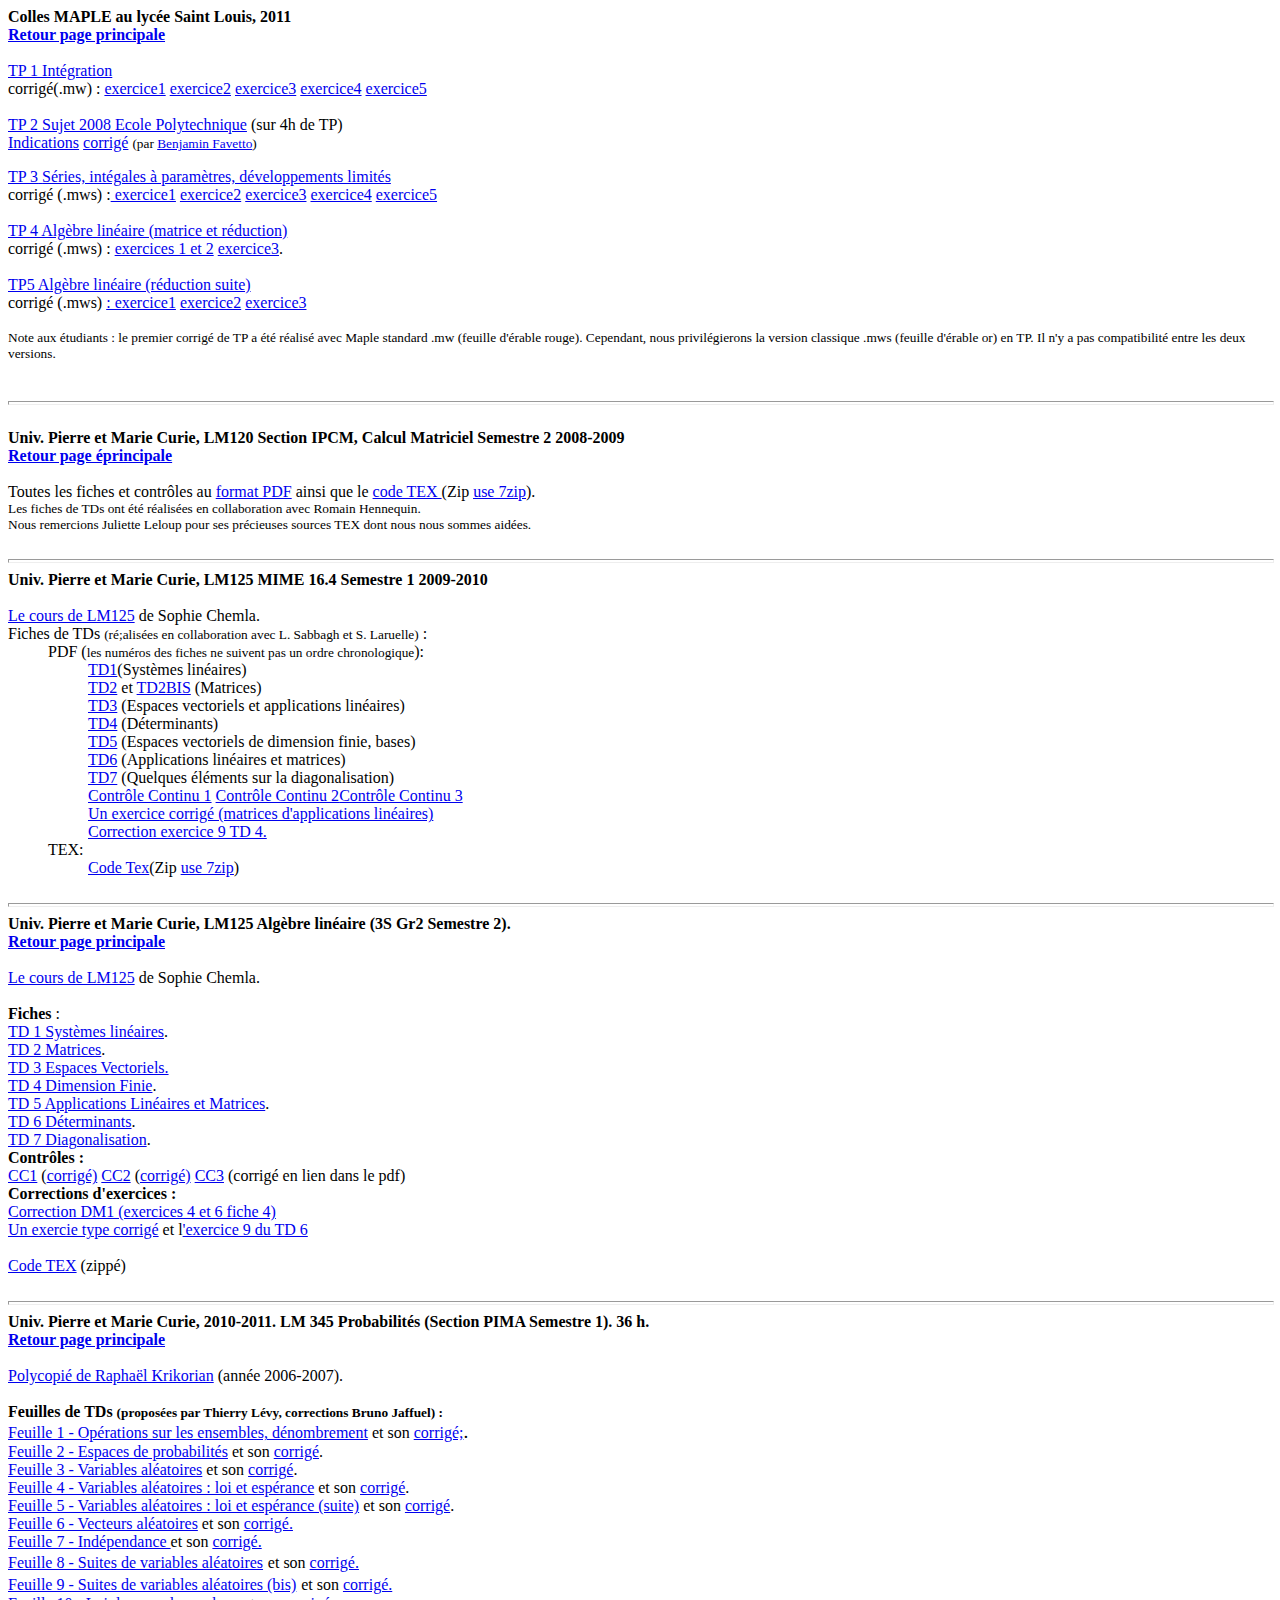
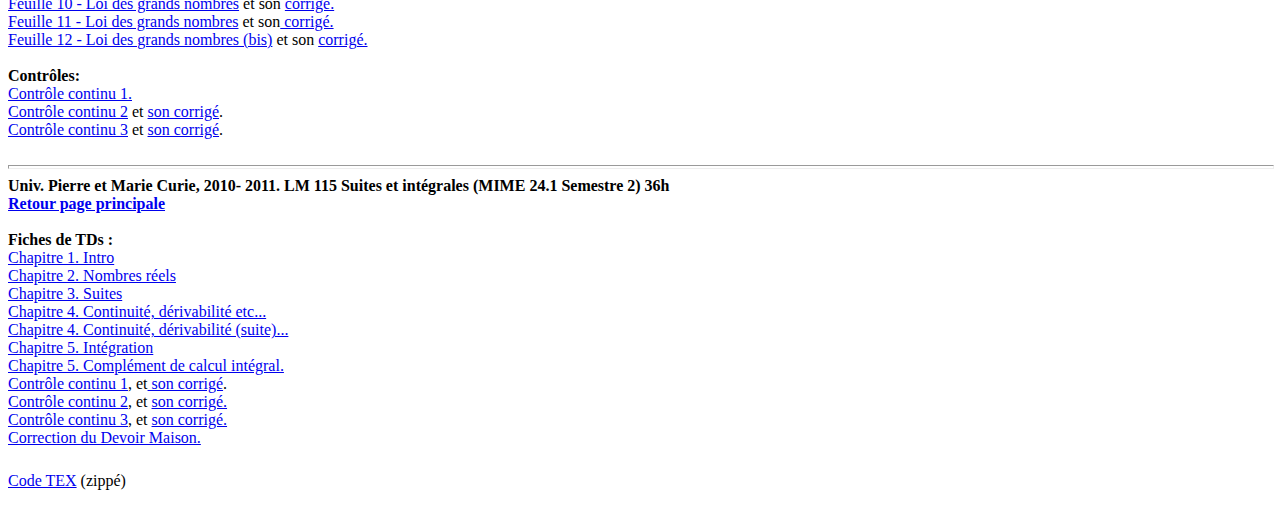
==== commit 2c96ce46: "remove css ref" ====
--- a/teaching/teaching.html
+++ b/teaching/teaching.html
@@ -5,7 +5,6 @@
   <meta name="description" content="Teaching">
   <meta name="keywords" content="Teaching">
   <meta name="author" content="Teaching">
-  <link rel="stylesheet" type="text/css" href="../stylesheet.css" media="screen,projection" title="Benoît Patra">
   <title>Teaching</title>
 </head>
 <body>
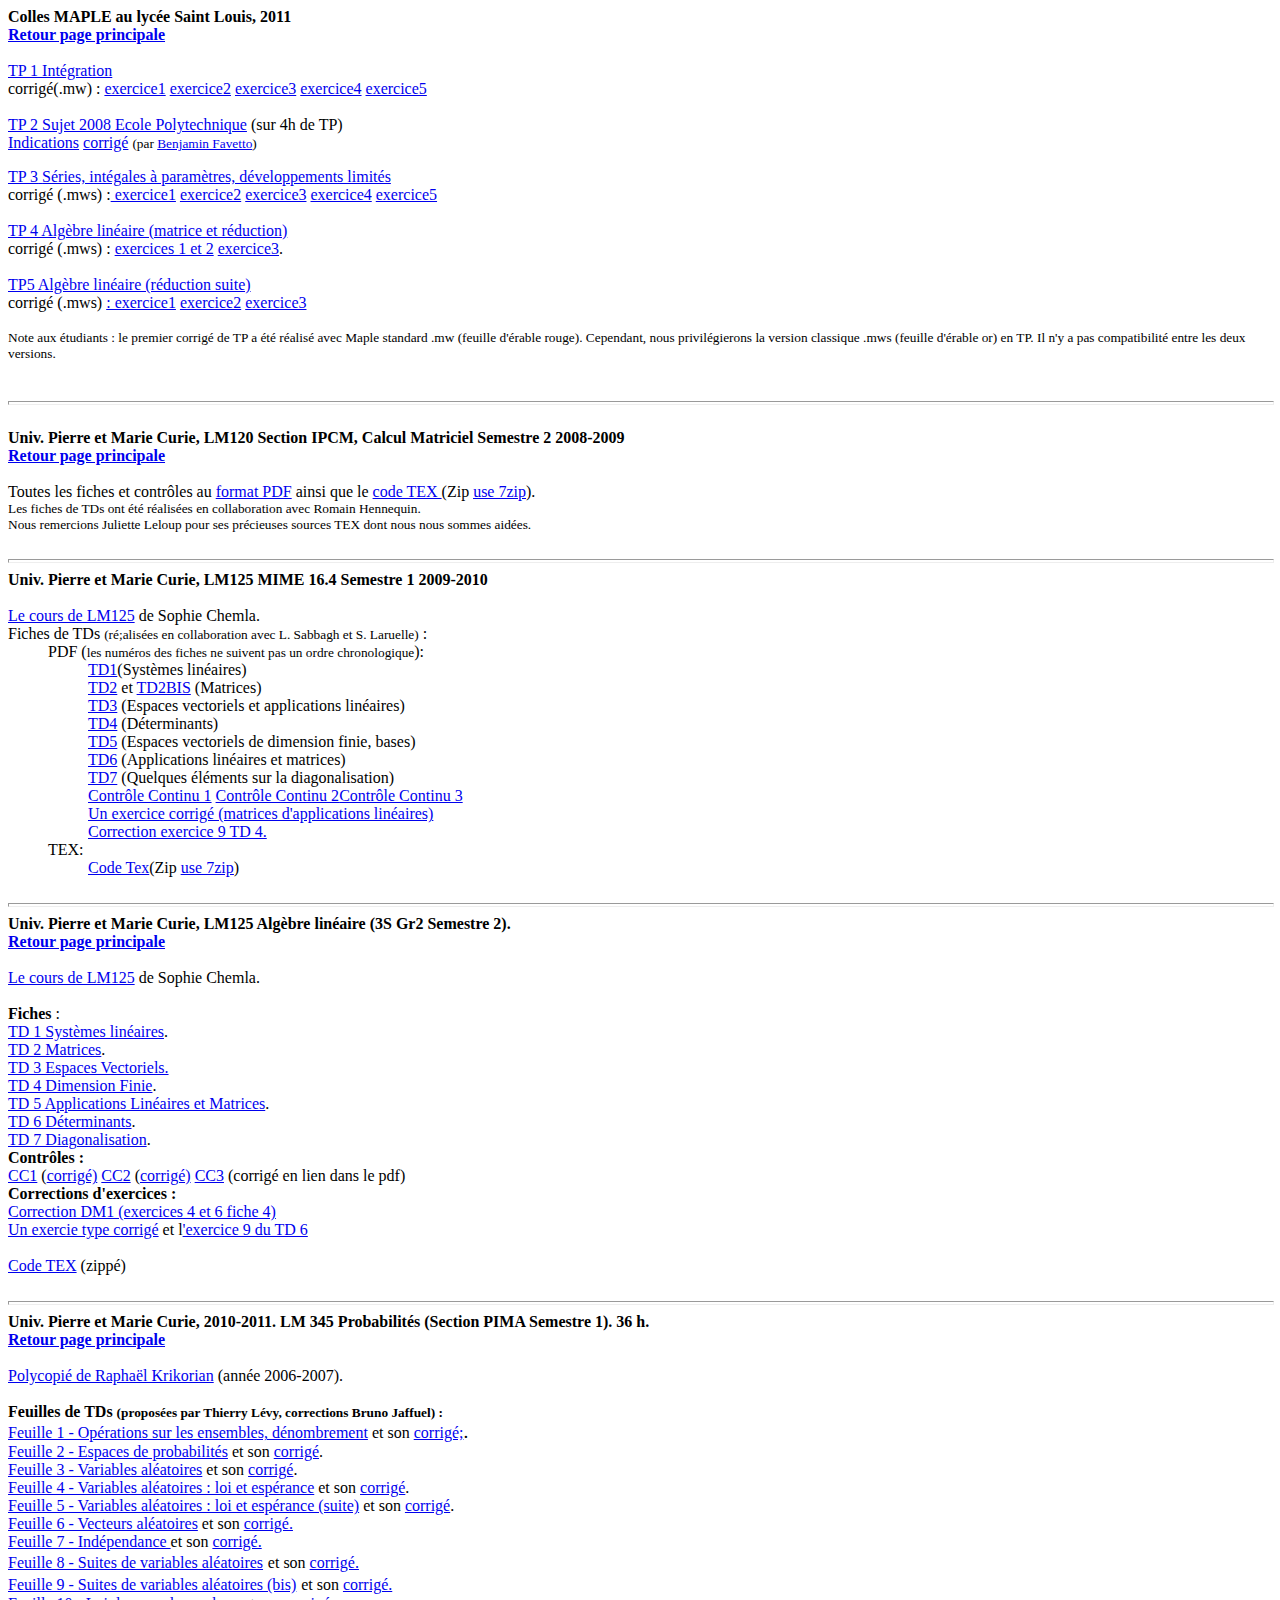
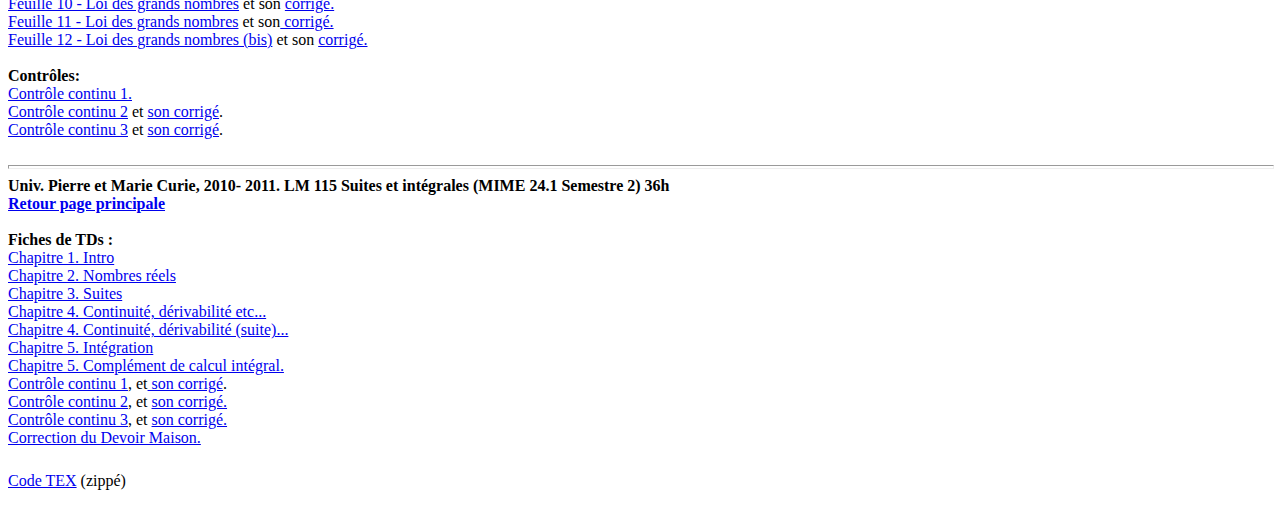
==== commit 6ce77bf9: "remove wrong é" ====
--- a/teaching/teaching.html
+++ b/teaching/teaching.html
@@ -76,7 +76,7 @@
 2 2008-2009<br>
 </span><span style="font-weight: bold;"></span><a
  style="font-weight: bold;" href="../index.html">Retour
-page éprincipale</a><br>
+page principale</a><br>
 <span style="font-weight: bold;"><br>
 </span>Toutes les fiches et
 contrôles au <a href="LM120_09_PDF.zip">format
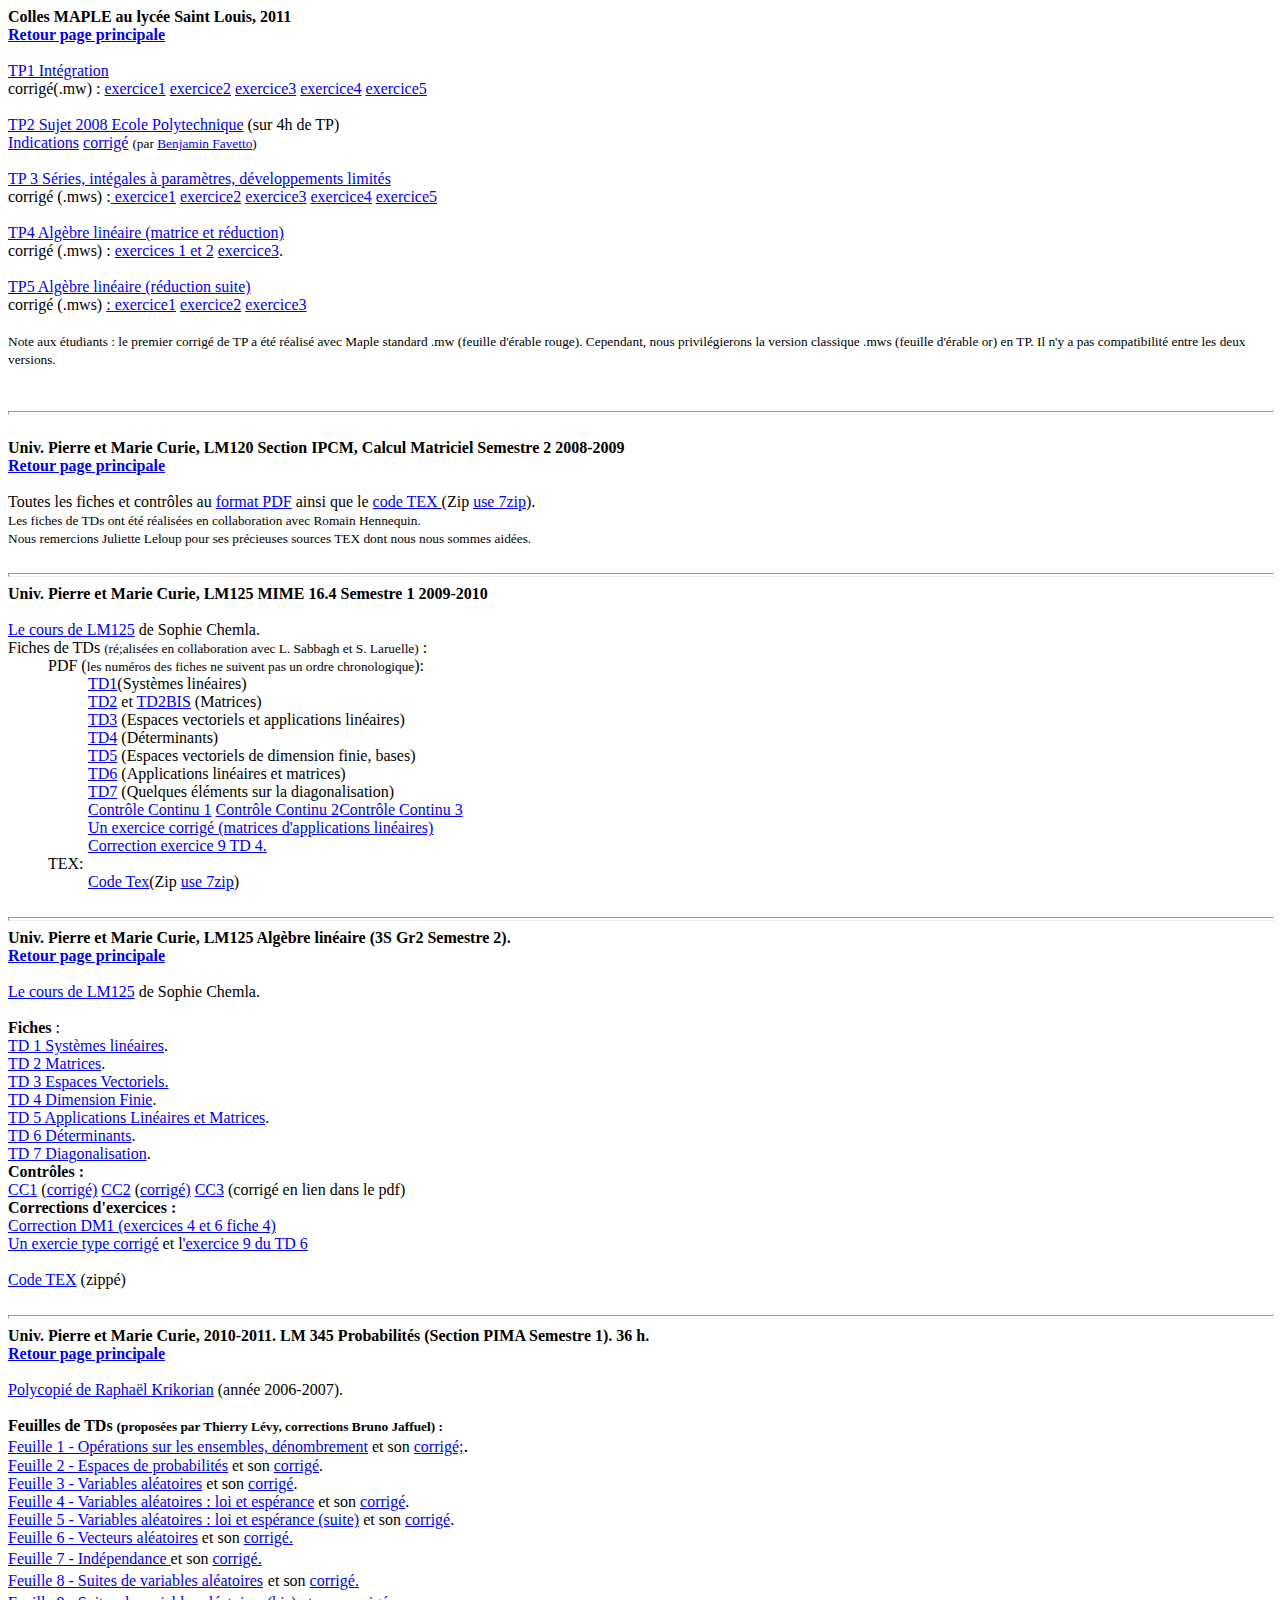
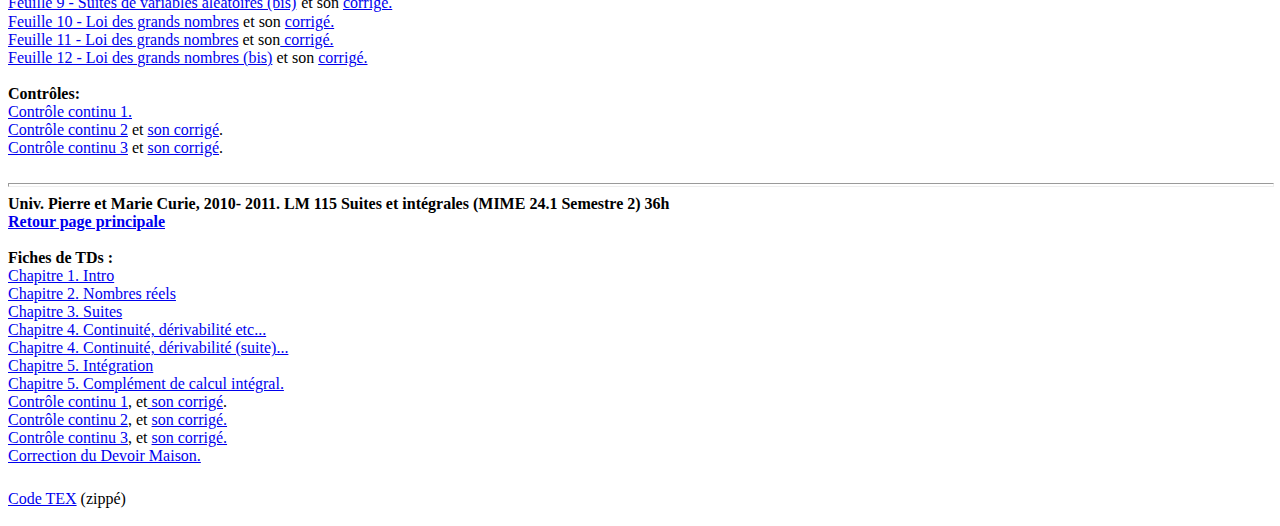
==== commit f4bd0e01: "changing doctype" ====
--- a/teaching/teaching.html
+++ b/teaching/teaching.html
@@ -1,4 +1,4 @@
-﻿<!DOCTYPE html PUBLIC "-//W3C//DTD HTML 4.01 Transitional//EN">
+﻿<!DOCTYPE HTML PUBLIC "-//W3C//DTD HTML 4.01//EN" "http://www.w3.org/TR/html4/strict.dtd">
 <html>
 <head>
   <meta http-equiv="content-type" content="text/html; charset=utf-8">
@@ -8,11 +8,14 @@
   <title>Teaching</title>
 </head>
 <body>
-<div class="main"><a style="font-weight: bold;" name="MAPLE"></a><span style="font-weight: bold;">Colles MAPLE au lycée Saint Louis, 2011 <br>
-<a href="../index.html">Retour page principale</a><br>
-</span><br>
-<a style="font-weight: normal;" href="TPMAPLE1.pdf">TP
-1 Intégration</a> <br style="font-weight: normal;">
+<div class="main"><a style="font-weight: bold;" name="MAPLE"></a><span style="font-weight: bold;">
+Colles MAPLE au lycée Saint Louis, 2011 <br>
+<a href="../index.html">Retour page principale</a>
+<br>
+</span>
+<br>
+<a style="font-weight: normal;" href="TPMAPLE1.pdf">TP1 Intégration</a>
+<br style="font-weight: normal;">
 corrigé(.mw) :
 <a style="font-weight: normal;" href="CorrigeTP1exo1.mw">exercice1</a>
 <a style="font-weight: normal;" href="CorrigeTP1exo2.mw">exercice2</a>
@@ -21,8 +24,7 @@
 <a style="font-weight: normal;" href="CorrigeTP1exo5.mw">exercice5</a><br
  style="font-weight: normal;">
 <br style="font-weight: normal;">
-<a style="font-weight: normal;" href="X08sujet.pdf">TP
-2 Sujet 2008 Ecole Polytechnique</a>
+<a style="font-weight: normal;" href="X08sujet.pdf">TP2 Sujet 2008 Ecole Polytechnique</a>
 (sur
 4h de TP)<br style="font-weight: normal;">
 <a style="font-weight: normal;" href="X08indications.pdf">Indications</a>
@@ -43,8 +45,7 @@
 <a style="font-weight: normal;" href="corrigeTP3exo5.mws">exercice5</a><br
  style="font-weight: normal;">
 <br style="font-weight: normal;">
-<a style="font-weight: normal;" href="TPMAPLE4.pdf">TP
-4 Algèbre linéaire
+<a style="font-weight: normal;" href="TPMAPLE4.pdf">TP4 Algèbre linéaire
 (matrice et réduction)</a><br style="font-weight: normal;">
 corrigé (.mws) : <a style="font-weight: normal;" href="corrigeTP4exo1_2.mws">exercices
 1 et 2</a> <a style="font-weight: normal;" href="corrigeTP4exo3.mws">exercice3</a>.<br
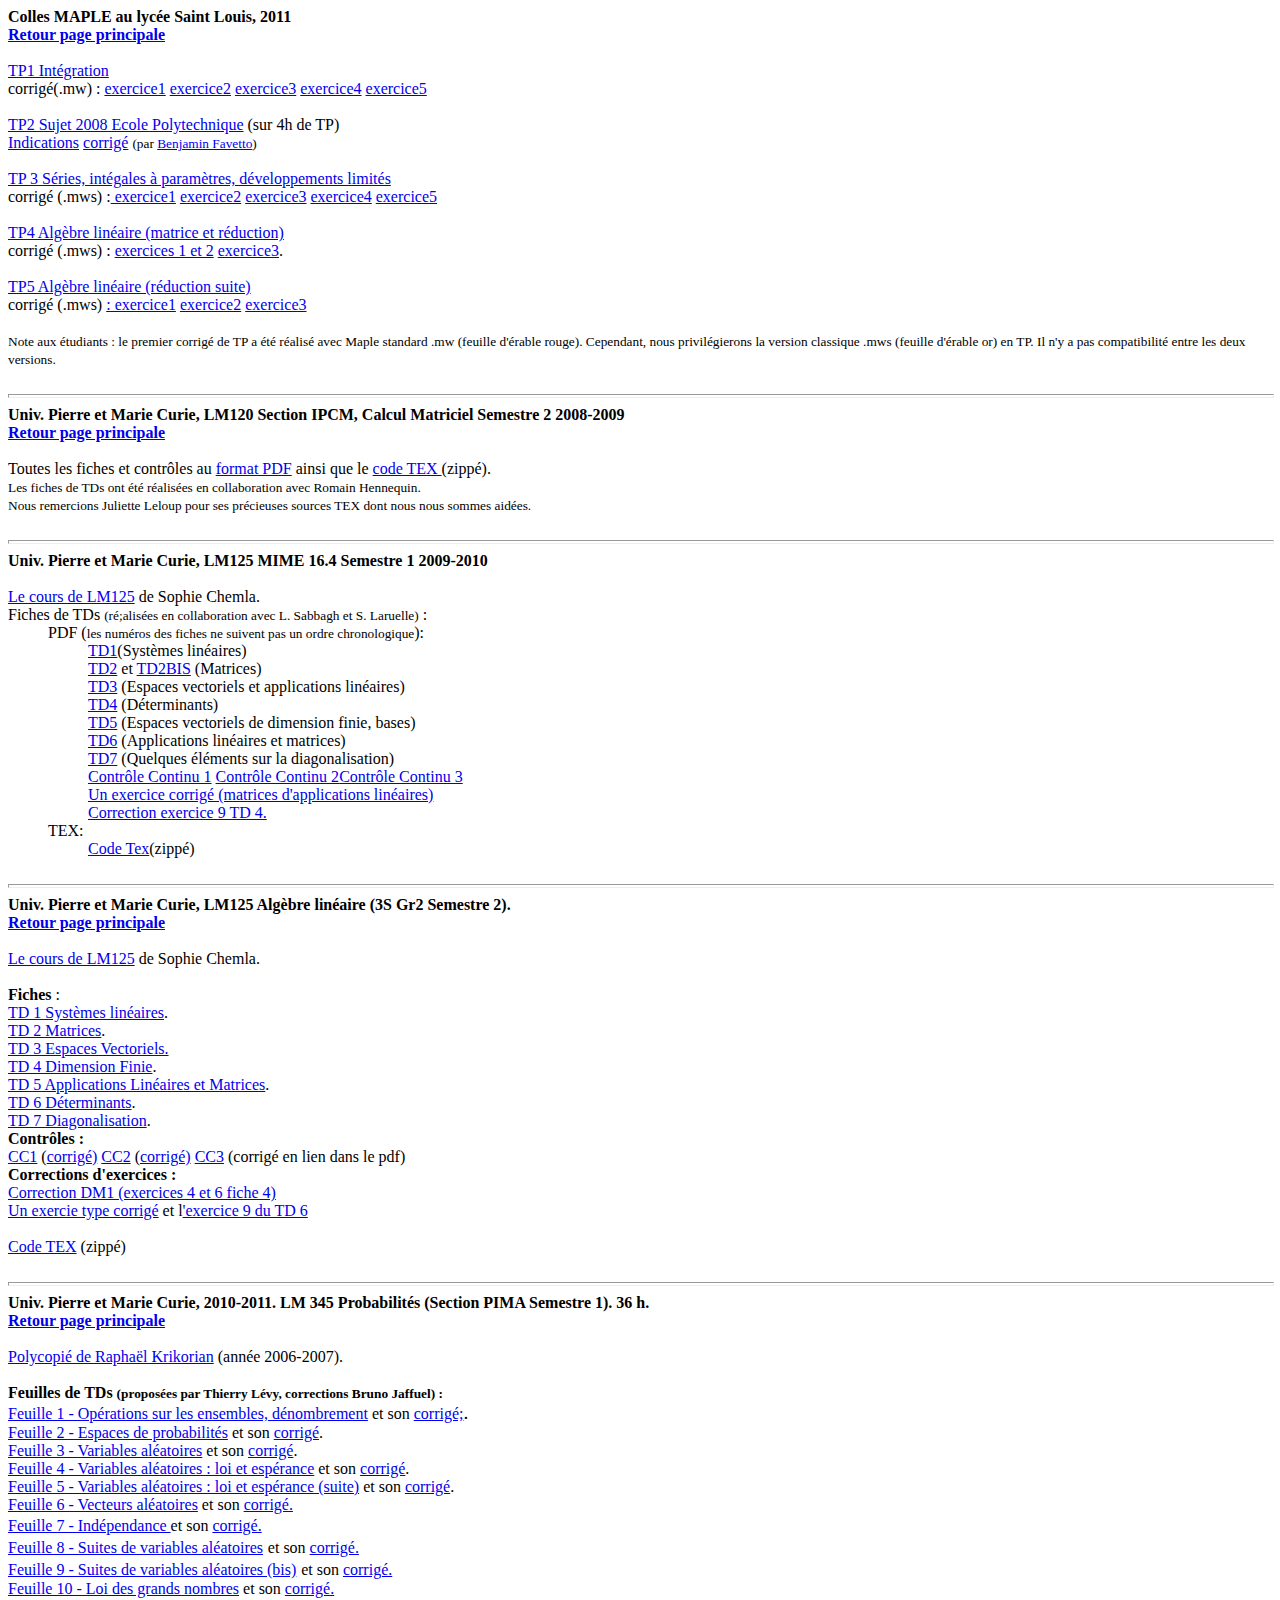
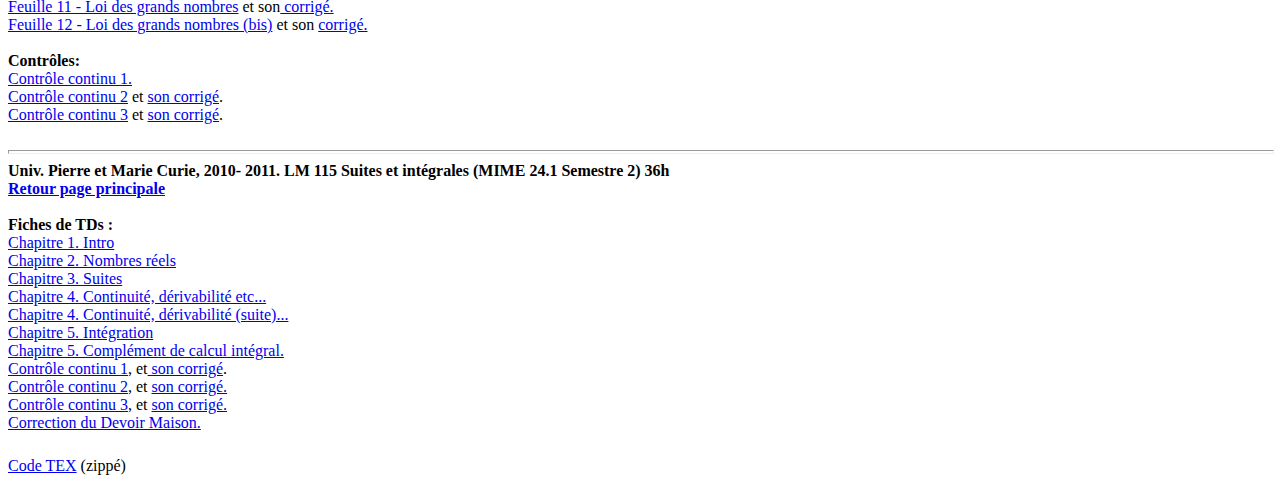
==== commit 170d4b9e: "remove Use Zzip and wrong breakline" ====
--- a/teaching/teaching.html
+++ b/teaching/teaching.html
@@ -67,10 +67,9 @@
 (feuille d'érable rouge). Cependant, nous privilégierons la version classique .mws
 (feuille
 d'érable or) en TP. Il n'y a pas compatibilité entre les deux versions.</span><br>
-<br>
+</small>
 <br>
 <hr style="width: 100%; height: 2px;">
-</small><br>
 <a name="LM120S10809"></a><span style="font-weight: bold;">Univ.
 Pierre et Marie Curie, LM120
 Section IPCM, Calcul Matriciel Semestre
@@ -84,9 +83,7 @@
 PDF</a>
 ainsi que
 le <a href="LM120_09_Tex.zip">code
-TEX </a>(Zip <a href="http://www.7-zip.org/"><span
- style="text-decoration: underline;">use
-7zip</span></a>).
+TEX </a>(zippé).
 <br>
 <small>Les fiches de TDs ont
 été
@@ -146,10 +143,7 @@
 <div style="margin-left: 40px;">TEX:<br>
 </div>
 <div style="margin-left: 80px;"><a href="LM125-MIME-S1-2009.zip">Code
-Tex</a>(Zip
-<a href="http://www.7-zip.org/"><span
- style="text-decoration: underline;">use
-7zip</span></a>)<br>
+Tex</a>(zippé)<br>
 </div>
 <br>
 <hr style="width: 100%; height: 2px;"><a name="3S"></a> <span
